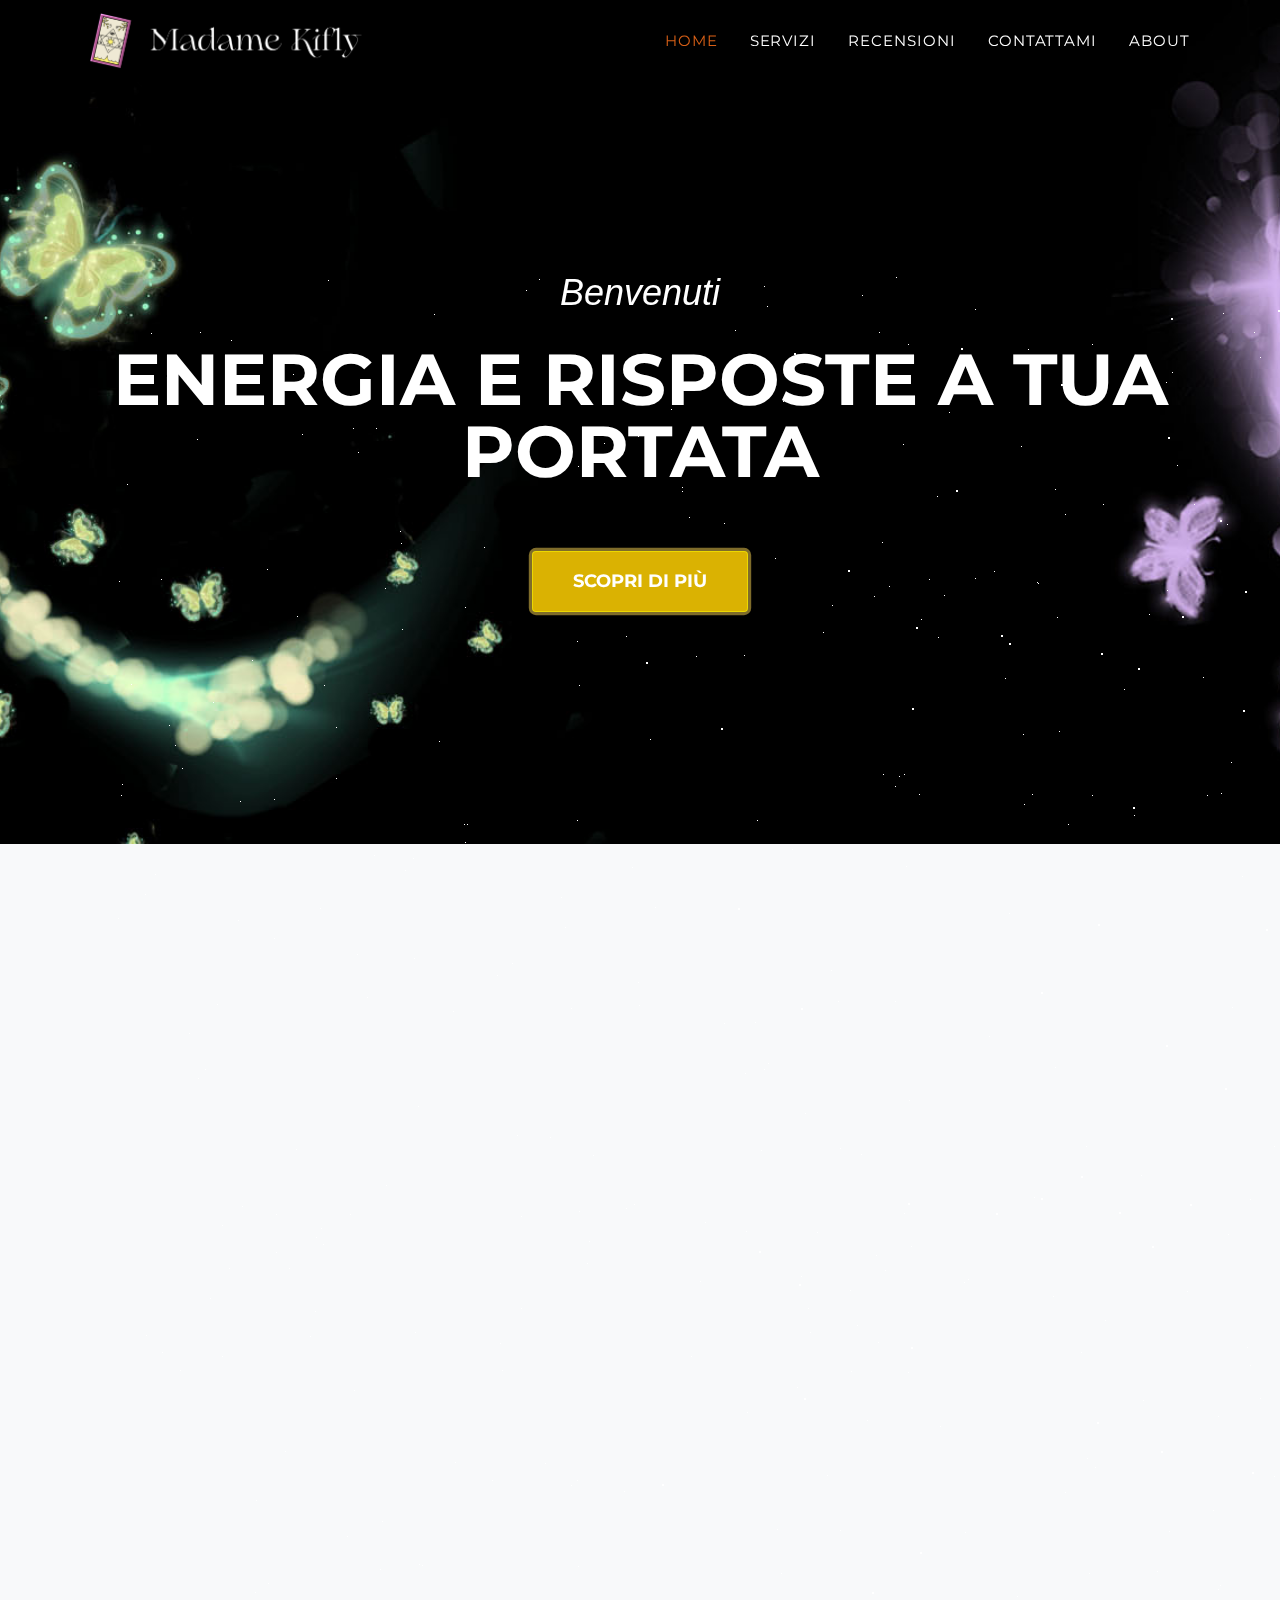
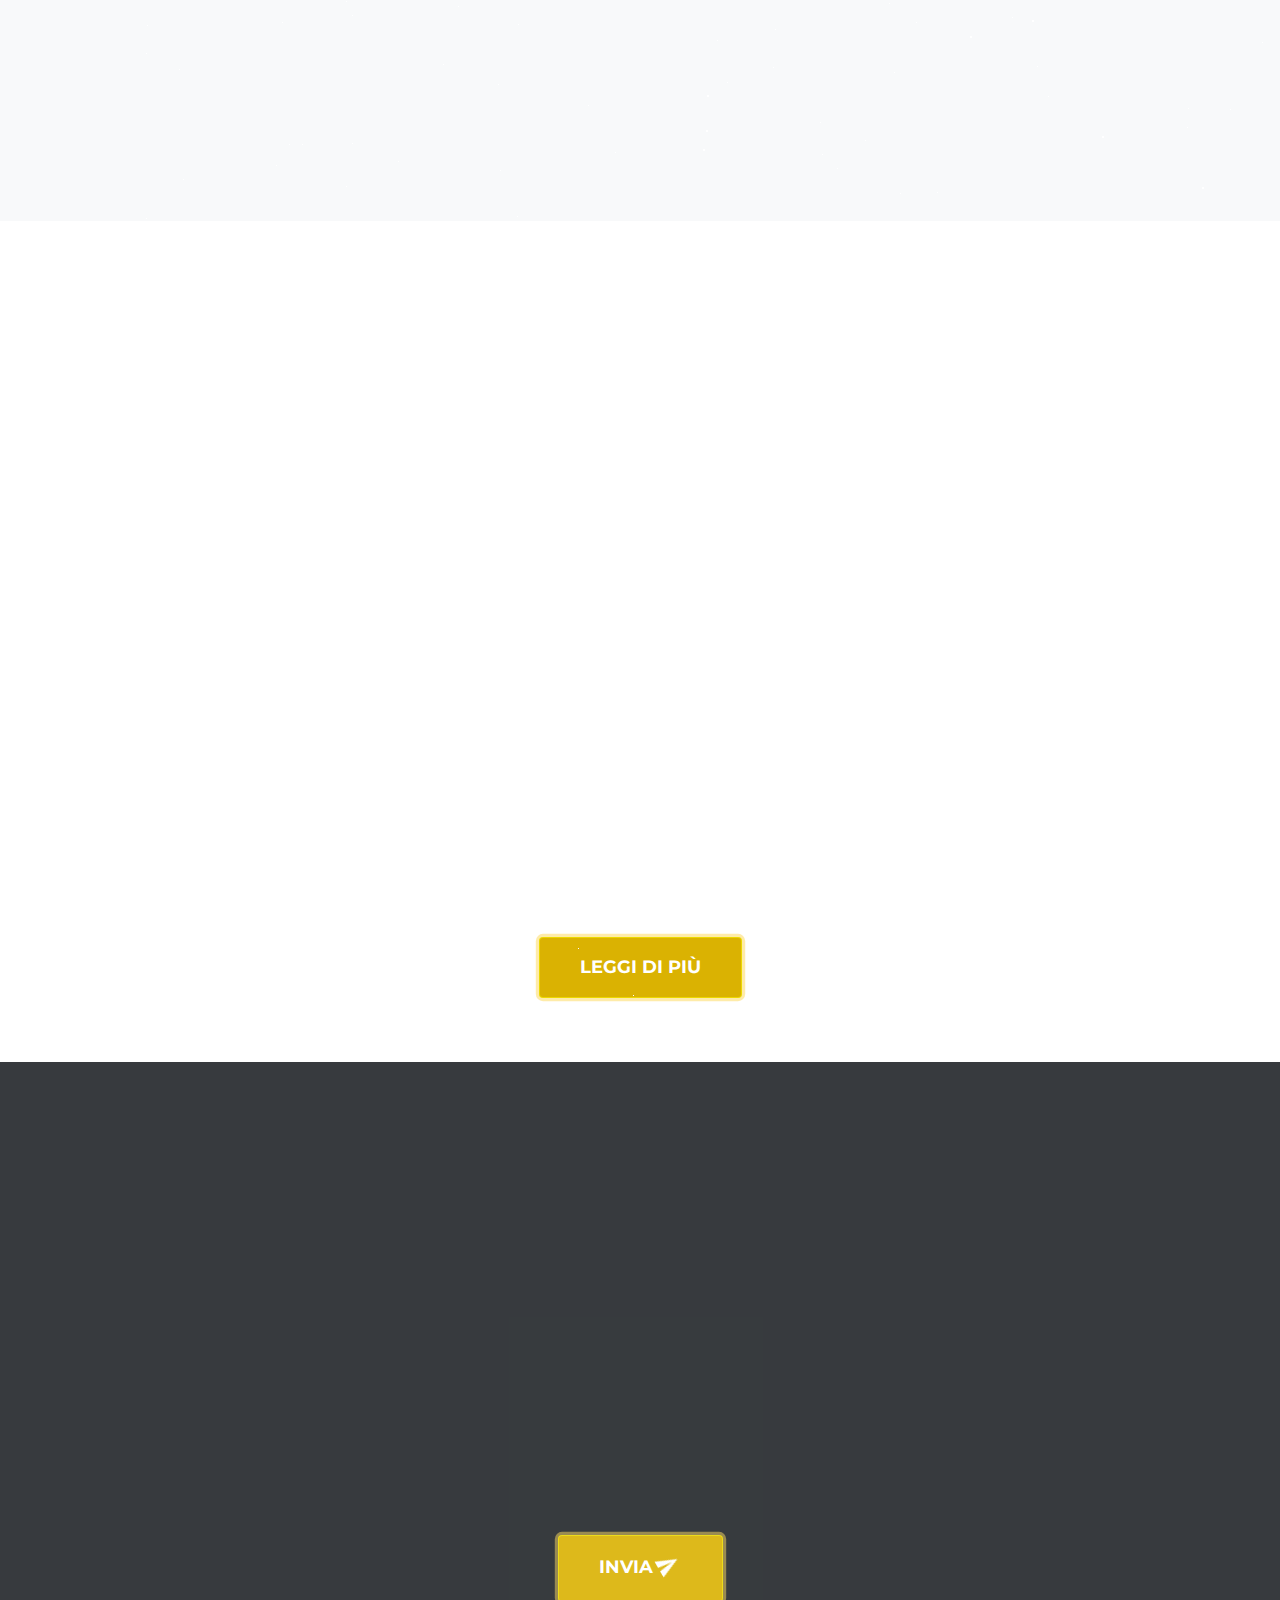
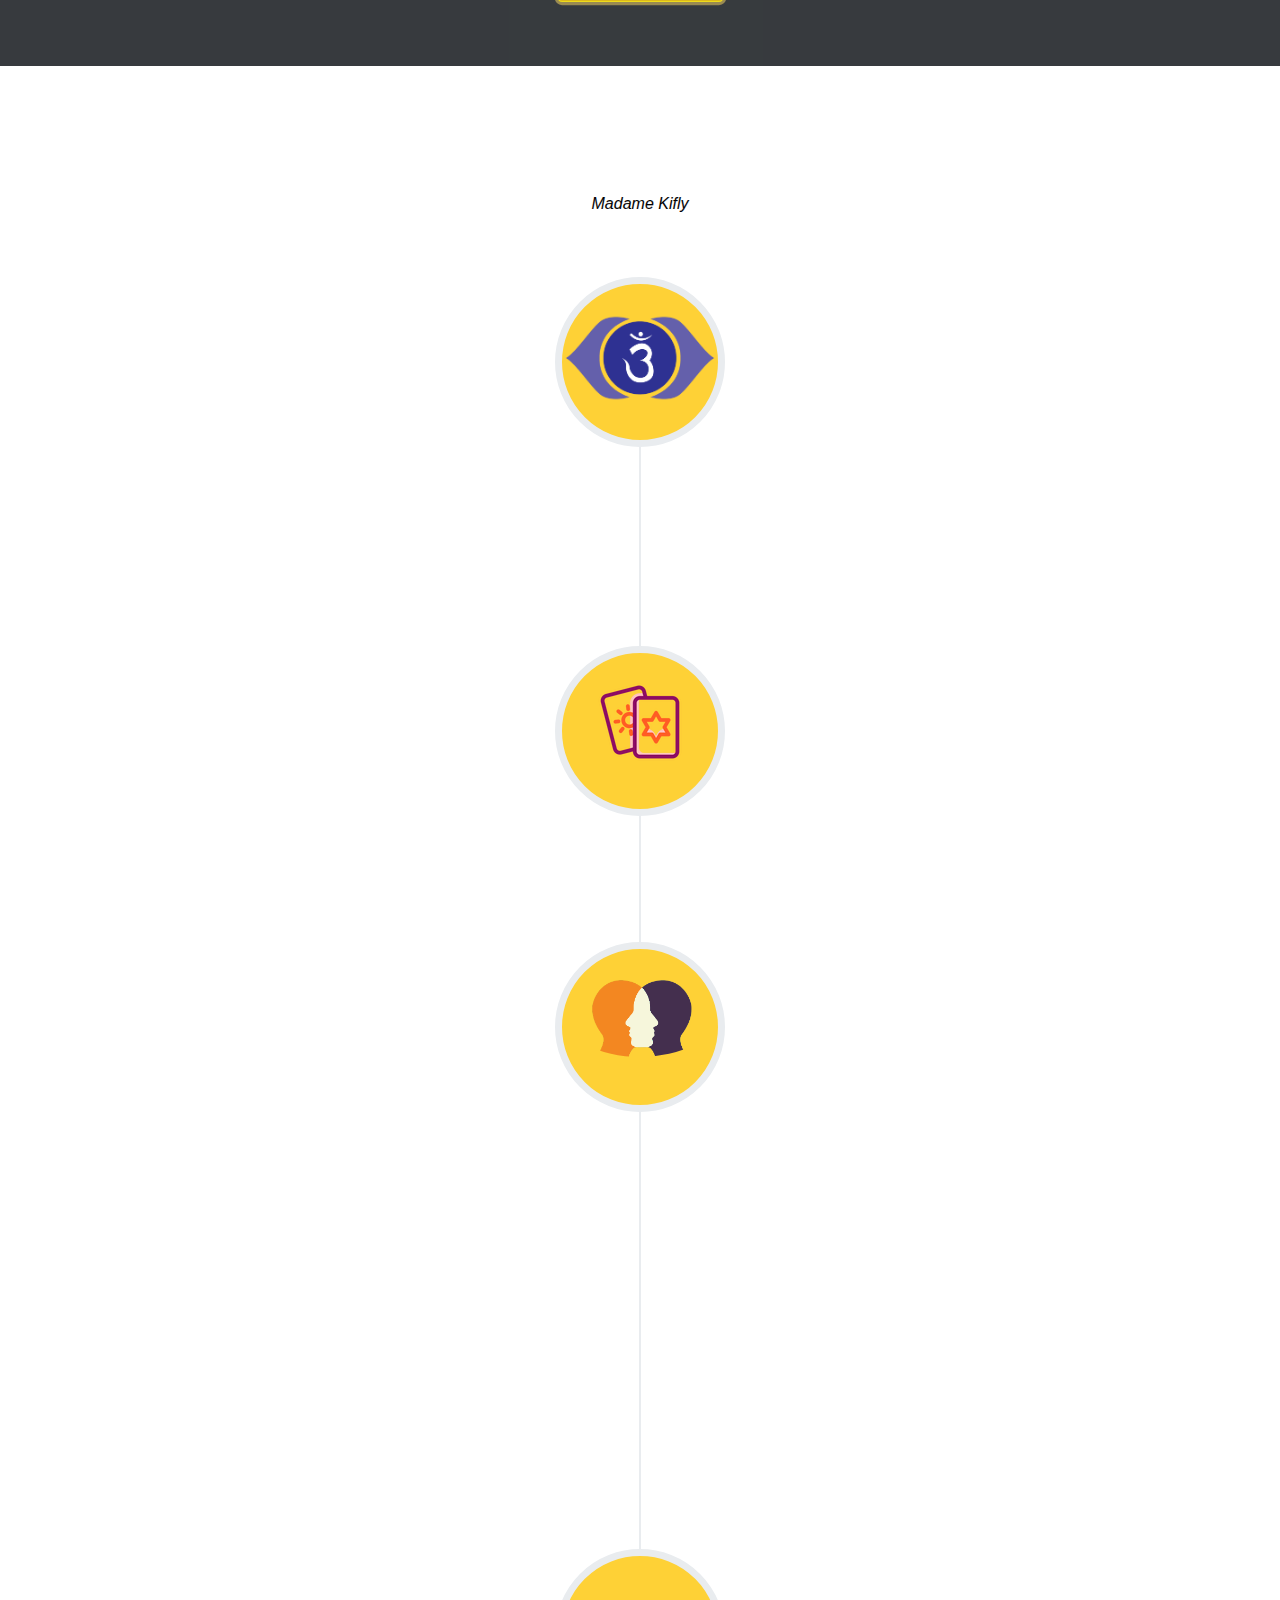
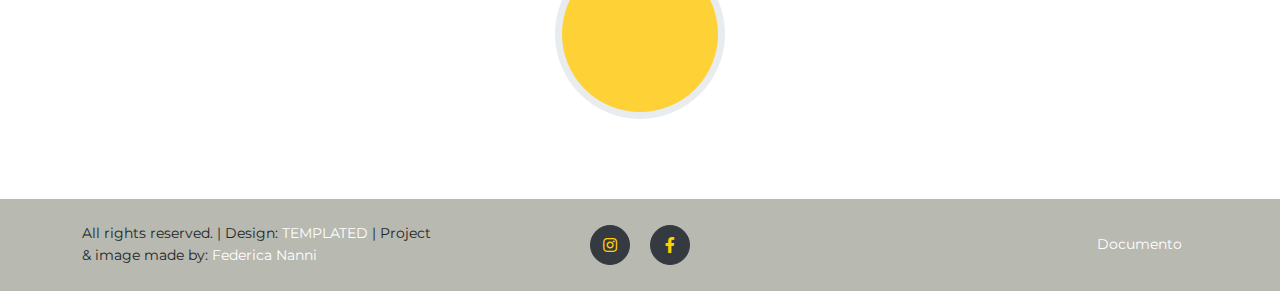
==== index.html @ bca868ab "up" ====
<!DOCTYPE html>
<html lang="it">
    <head>
        <meta charset="utf-8" />
        <meta name="viewport" content="width=device-width, initial-scale=1, shrink-to-fit=no" />
        <meta name="description" content="" />
        <meta name="author" content="" />
        <link rel="stylesheet" href="https://cdnjs.cloudflare.com/ajax/libs/font-awesome/5.15.3/css/all.min.css"/>
        <title>Madame Kifly</title>
        <link rel="icon" type="image/x-icon" href="assets/img/about/35_85268.ico">
        <!-- Font Awesome icons (free version)-->
        <script src="https://use.fontawesome.com/releases/v5.15.1/js/all.js" crossorigin="anonymous"></script>
        <!-- Google fonts-->
        <link href="https://fonts.googleapis.com/css?family=Montserrat:400,700" rel="stylesheet" type="text/css" />
        <link href="https://fonts.googleapis.com/css?family=Droid+Serif:400,700,400italic,700italic" rel="stylesheet" type="text/css" />
        <link href="https://fonts.googleapis.com/css?family=Roboto+Slab:400,100,300,700" rel="stylesheet" type="text/css" />
        <link rel="preconnect" href="https://fonts.gstatic.com">
<link href="https://fonts.googleapis.com/css2?family=Cinzel:wght@500;600&family=El+Messiri:wght@400;700&display=swap" rel="stylesheet">
<link href="https://fonts.googleapis.com/css2?family=Josefin+Sans:ital,wght@1,300&display=swap" rel="stylesheet">
<!-- Core theme CSS (includes Bootstrap)-->
        <link href="css/styles.css" rel="stylesheet" />
        <link href="https://unpkg.com/aos@2.3.1/dist/aos.css" rel="stylesheet">
    <!-- Global site tag (gtag.js) - Google Analytics -->
<script async src="https://www.googletagmanager.com/gtag/js?id=G-VSRS8CHHFF"></script>
    <script>
    window.dataLayer = window.dataLayer || [];
    function gtag(){dataLayer.push(arguments);}
    gtag('js', new Date());

    gtag('config', 'G-VSRS8CHHFF');
    </script>



    </head>
    <body id="page-top">
        <!-- Navigation-->
        <nav class="navbar navbar-expand-lg navbar-dark fixed-top" id="mainNav">
            <div class="container">
                <a class="navbar-brand js-scroll-trigger" href="#page-top"><img src="assets/img/Untitled-6.png" alt="" /></a>
                <button class="navbar-toggler navbar-toggler-right" type="button" data-toggle="collapse" data-target="#navbarResponsive" aria-controls="navbarResponsive" aria-expanded="false" aria-label="Toggle navigation">
                    Menu
                    <i class="fas fa-bars ml-1"></i>
                </button>
                <div class="collapse navbar-collapse" id="navbarResponsive">
                    <ul class="navbar-nav text-uppercase ml-auto">
                        <li class="nav-item"><a class="nav-link js-scroll-trigger" href="#page-top">Home</a></li>
                        <li class="nav-item"><a class="nav-link js-scroll-trigger" href="#Servizi">Servizi</a></li>
                        <li class="nav-item"><a class="nav-link js-scroll-trigger" href="#recensioni">Recensioni </a></li>
                        <li class="nav-item"><a class="nav-link js-scroll-trigger" href="#contact">Contattami </a></li>
                        <li class="nav-item"><a class="nav-link js-scroll-trigger" href="#about"> About </a></li>
                    </ul>
                </div>
            </div>
        </nav>
        <!-- Masthead-->
        <header class="masthead">
            <section class="wrapper">
                <div id="stars"></div>
                <div id="stars2"></div>
                <div id="stars3"></div>
                </div>
            </section>
          <div class="container" data-aos="fade-zoom-in" >
                    <div 
                    
                   class="masthead-subheading">Benvenuti</div>
                    <h1 div class="masthead-heading text-uppercase">Energia e risposte a tua portata</h1>
                    <a class="btn btn-primary btn-xl text-uppercase js-scroll-trigger" href="#Servizi">Scopri di più</a>
            </div>
          
        </header>
       

        <!-- Servizi Grid-->
        <section class="page-section bg-light" id="Servizi">
            <div 
             class="container">
                <div class="text-center">
                    <h2 data-aos="fade-up"
                    data-aos-anchor-placement="bottom-center"  data-aos-once="false" class="section-heading text-uppercase">Servizi</h2>
                    <h3 class="section-subheading text-muted"> </h3>
                </div>
                <div class="row" data-aos="flip-left"
                data-aos-easing="ease-out-cubic" 
             data-aos-once="false">
                    <div class="col-lg-4 col-sm-6 mb-4">
                        <div class="portfolio-item">
                            <a class="portfolio-link" data-toggle="modal" href="#portfolioModal1">
                                <div class="portfolio-hover">
                                    <div class="portfolio-hover-content"><i class="fas fa-plus fa-3x"></i></div>
                                </div>
                                <img class="img-fluid rito" src="assets/img/IMG_9294.jpg" alt="" />
                            </a>
                            <div class="portfolio-caption">
                                <div class="portfolio-caption-heading">Reiki</div>
                                <div class="portfolio-caption-subheading text-muted hey"> Energia Terapeutica</div>
                            </div>
                        </div>
                    </div>
                    <div class="col-lg-4 col-sm-6 mb-4">
                        <div class="portfolio-item">
                            <a class="portfolio-link" data-toggle="modal" href="#portfolioModal2">
                                <div class="portfolio-hover">
                                    <div class="portfolio-hover-content hey"><i class="fas fa-plus fa-3x"></i></div>
                                </div>
                                <img class="img-fluid rito" src="assets/img/IMG_9294.jpg" alt="" />

                            </a>
                            <div class="portfolio-caption">
                                <div class="portfolio-caption-heading">Stimolazione Neurale</div>
                                <div class="portfolio-caption-subheading text-muted hey">Energia Terapeutica </div>
                            </div>
                        </div>
                    </div>
                    <div class="col-lg-4 col-sm-6 mb-4">
                        <div class="portfolio-item">
                            <a class="portfolio-link" data-toggle="modal" href="#portfolioModal3">
                                <div class="portfolio-hover">
                                    <div class="portfolio-hover-content"><i class="fas fa-plus fa-3x"></i></div>
                                </div>
                                <img class="img-fluid rito" src="assets/img/IMG_9356.jpg" alt="Segnature" />
                            </a>
                            <div class="portfolio-caption">
                                <div class="portfolio-caption-heading">Segnature</div>
                                <div class="portfolio-caption-subheading text-muted hey">Rito di guarigione</div>
                            </div>
                        </div>
                    </div>
                    <div class="col-lg-4 col-sm-6 mb-4 mb-lg-0">
                        <div class="portfolio-item">
                            <a class="portfolio-link" data-toggle="modal" href="#portfolioModal4">
                                <div class="portfolio-hover">
                                    <div class="portfolio-hover-content"><i class="fas fa-plus fa-3x"></i></div>
                                </div>
                                <img class="img-fluid rito" src="assets/img/rifare.jpg" alt="" />
                            </a>
                            <div class="portfolio-caption">
                                <div class="portfolio-caption-heading">Lettura sibille</div>
                                <div class="portfolio-caption-subheading text-muted hey">Divinazione </div>
                            </div>
                        </div>
                    </div>
                    <div class="col-lg-4 col-sm-6 mb-4 mb-sm-0">
                        <div class="portfolio-item">
                            <a class="portfolio-link" data-toggle="modal" href="#portfolioModal5">
                                <div class="portfolio-hover">
                                    <div class="portfolio-hover-content"><i class="fas fa-plus fa-3x"></i></div>
                                </div>
                                <img class="img-fluid rito" src="assets/img/darifare.jpg" alt="" />
                            </a>
                            <div class="portfolio-caption">
                                <div class="portfolio-caption-heading">Lettura tarocchi</div>
                                <div class="portfolio-caption-subheading text-muted hey"> Divinazione </div>
                            </div>
                        </div>
                    </div>
                    <div class="col-lg-4 col-sm-6">
                        <div class="portfolio-item">
                            <a class="portfolio-link" data-toggle="modal" href="#portfolioModal6">
                                <div class="portfolio-hover">
                                    <div class="portfolio-hover-content"><i class="fas fa-plus fa-3x"></i></div>
                                </div>
                                <img class="img-fluid rito" src="assets/img/photo5764969249931114057.jpg" alt="" />
                            </a>
                            <div class="portfolio-caption">
                                <div class="portfolio-caption-heading">Ching</div>
                                <div class="portfolio-caption-subheading text-muted hey"> Consigli divinatori </div>
                            </div>
                        </div>
                    </div>
                </div>
            </div>
        </section>

        <!-- Recensioni-->
        

        <section class="page-section forsize" id="recensioni">
            <div class="container fonti">
                <div class="text-center">
                    <h2 data-aos="fade-up"
                    data-aos-anchor-placement="bottom-center"  data-aos-once="false"  class="section-heading text-uppercase"> Recensioni</h2>
                    <h3 class="section-subheading text-muted"></h3>
                </div>
              
                <div data-aos="zoom-in-up" data-aos-once="false" class="wrapper">
                    <div class="box box2">
                        <i class="fas fa-quote-left quote"></i>
                        <p> Ringrazio m. Kifly per le sue previsioni molto precise e azzeccate. E' molto sintetica nelle sue previsioni, ma ci becca proprio, anche a distanza di tempo! Mi ha aiutato molto</p> <p> Quando devo prendere decisioni importanti la tengo sempre in considerazione. </p> 
  
                        </p>
                        <div class="content">
                          <div class="info">
                            <div class="name">Marina Gulfini</div>
                            <div class="job"></div>
                            <div class="stars">
                              <i class="fas fa-star"></i>
                              <i class="fas fa-star"></i>
                              <i class="fas fa-star"></i>
                              <i class="fas fa-star"></i>
                              <i class="fas fa-star"></i>
                            </div>
                          </div>
                          <div class="image">
                            <img src="assets/img/woen-2_icon-icons.com_55032.png" alt=""> 
                          </div>
                        </div>
                      </div>
                    <div class="box">
                      <i class="fas fa-quote-left quote"></i>
                      <p> Ho una bimba di tre anni che ha preso il fuoco di s. antonio, gli antivirali non funzionavano. Dopo notti insonni mi sono rivolta a Madame kifly e con mio stupore al terzo giorno di trattamento il fuoco di s. antonio era scomparso. Ero scettica verso queste tecniche ma mi sono dovuta ricredere grazie
                      </p>
                      <p></p>
                      <p></p>
                      <div class="content">
                        <div class="info">
                          <div class="name">Paola C.</div>
                          <div class="job"></div>
                          <div class="stars">
                            <i class="fas fa-star"></i>
                            <i class="fas fa-star"></i>
                            <i class="fas fa-star"></i>
                            <i class="fas fa-star"></i>
                            <i class="far fa-star"></i>
                          </div>

                        </div>
                        <div class="image">
                           <img src="assets/img/iconfinder-4-avatar-2754580_120522.png" alt=""> 
                        </div>
                      </div>
                    </div>
                   
                    <div class="box">
                      <i class="fas fa-quote-left  quote"></i>
                      <p> Soffro da anni di dolori alla schiena che mi rendono difficile compiere certe attività. Mi sono fatta visitare da diversi medici e ho fatto molti esami ma nessuno è stato in grado di aiutarmi. Per questo motivo ho deciso di chiedere a Madame e devo dire che lei solo attraverso una foto riesce a darmi sollievo al dolore. Quando mi tratta ho come la sensazione che qualcuno mi stia mettendo dei sostegni sulla schiena</p><p>E' veramente incredibile</p>
                      <div class="content">
                        <div class="info">
                          <div class="name">Carmela Bittelli</div>
                          <div class="stars">
                            <i class="fas fa-star"></i>
                            <i class="fas fa-star"></i>
                            <i class="fas fa-star"></i>
                            <i class="fas fa-star"></i>
                            <i class="fas fa-star"></i>
                        </div>
                        </div>
                        <div class="image">
                          <img src="assets/img/iconfinder-11-avatar-2754576_120520.png" alt=""> 
                        </div>
                    </div>

                    </div>
                  </div>
                  <p></p>
                  <p></p>
                  <p></p>
                  <p></p>
                  <p></p>
                  <p></p>
                  <p></p>
                  <p></p>
                  <p></p>
                  <p></p>
                  <p></p>
                  <p></p>
                  <p></p>
                  <p></p>
                  <p></p>
                  <div class="righe"> <a class="btn btn-primary btn-xl text-uppercase js-scroll-trigger " href="https://www.facebook.com/madamekifly/reviews">Leggi di più</a></div>
                  </div>

                 
        </section>


        
        <!-- Contact-->
        <section class="page-section fare" id="contact" >
            <div class="container">
                <div class="text-center">
                    <h2 data-aos="fade-up"
                    data-aos-anchor-placement="bottom-center" data-aos-duration="200" data-aos-once="false"  class="section-heading text-uppercase">Contattami</h2>
                    <h3 class="section-subheading text-muted"></h3>
                </div>
                <form id="contactForm" name="sentMessage"> 
                    <div class="row align-items-stretch mb-5">
                        <div class="col-md-6">
                            <div class="form-group" data-aos="fade-right"  data-aos-once="false">
                                <select required name="Servizi" id="service" class="form-control  servizis mb-md-0">
                                    <option value="" selected disabled hidden> Scegli un Servizio* </option>
                                    <option value="Reiki">Reiki </option>
                                    <option value="Stimolazione Neurale">Stimolazione Neurale </option>
                                    <option value="Lettura"> Segnature</option>
                                    <option value="Lettura ">Lettura Sibille</option>
                                    <option value="Lettura"> Lettura Tarocchi</option>
                                    <option value="Lettura"> Ching</option>
                                    <option value="Info"> Informazioni </option> 
                                </select>
                            </div>
                            <div class="form-group" data-aos="fade-right"  data-aos-once="false">
                                <input class="form-control" id="email" type="email" placeholder="La tua Email*" required="required" data-validation-required-message="Please enter your email address." />
                                
                            </div>
                            <div class="form-group mb-md-0" data-aos="fade-right"  data-aos-once="false"  >
                                <input class="form-control" id="name" type="text" placeholder="Il tuo Nome*" required="required" data-validation-required-message="Please enter your phone number." />
                            </div>
                        </div>
                        <div class="col-md-6">
                            <div class="form-group form-group-textarea mb-md-0" data-aos="fade-left"  data-aos-once="false" ">
                                <textarea class="form-control" id="message" placeholder="Il tuo Messaggio*" required="required" data-validation-required-message="Please enter a message."></textarea>
                                
                            </div>
                        </div>
                    </div>
                    <div class="text-center">
                        <div id="success"></div>
                        <button class="btn btn-primary btn-xl text-uppercase" id="sendMessageButton" type="submit"  link rel="icon" type="image/x-icon"> Invia
                        
                            <img class= "invia" src="assets/img/send.jpg" alt="Invia">


                        </button>
                    </div>
                </form>
            </div>
        </section>

        
        <!-- About-->


        <section class="page-section" id="about">
  
    
            <div class="container">
                <div class="text-center">
                    <h2 data-aos="fade-up"
                    data-aos-anchor-placement="bottom-center" data-aos-duration="200" data-aos-once="false"  class="section-heading text-uppercase">About</h2>
                    <h3 class="section-subheading text-muted hey">Madame Kifly</h3>
                </div>
                <ul class="timeline">
                    
                    <li>
                        <div class="timeline-image"><img class="rounded-circle img-fluid fara" src="assets/img/e1d27e130135698b96127f260aed0082.png" alt="6°chackra" /></div>
                     <div class="timeline-panel">
                            <div class="timeline-heading">
                                <h4 class="subheading"></h4>
                            </div>
                            <div class="timeline-body"><p data-aos="fade-up-right"  data-aos-once="false" 
                                class= "text-muted erco"> Mi sono avvicinata a questo mondo così particolare per puro caso per la verità; ormai già prossima al mezzo secolo non avrei mai pensato di ritrovarmi ad un certo punto a domandarmi: "Chi sei? Qual è il senso della mia vita?" Beh, io di sicuro non lo sapevo. </p> </li>

                    <li class="timeline-inverted">
                        <div class="timeline-image"><img class="rounded-circle img-fluid fara2" src="assets/img/cards_magic_icon_151722.ico" alt="Carte" /></div>
                        <div class="timeline-panel">
                            <div class="timeline-heading">
                                <h4></h4>
                                <h4 class="subheading"></h4>
                            </div>
                            <div class="timeline-body"><p data-aos="fade-up-left" ata-aos-once="false"  class="text-muted erco"> E' cominciata così la mia avventura alla scoperta di me stessa e allo studio delle diverse tecniche energetiche ed esoteriche (conseguimento del terzo livello di reiki e stimolazione neurale). 
                                </p></div>
                        </div>
                    </li>

                    <li>
                        <div class="timeline-image"><img class="rounded-circle img-fluid fara1" src="assets/img/Empatia-la-pratica-nel-quotidiano.png" alt="Empatia" /></div>
                        <div class="timeline-panel">
                            <div class="timeline-heading">
                                <h4></h4>
                                <h4 class="subheading"></h4>
                            </div>
                            <div>  
                            <br class="timeline-body"><p data-aos="fade-up-right"  data-aos-once="false"  class="text-muted erco"> Più scoprivo me e quello che mi stava attorno e più mi interessavano le problematiche e le domande che si ponevano gli altri, cercavo di sentire, percepire e ascoltare. </p> <p data-aos="fade-up-right"  data-aos-once="false"  class="text-muted">Questo mi ha portato a riscoprire una forte predisposizione all'ascolto degli altri.  Per la verità mi piacerebbe anche a volte essere ascoltava, ma aimè devo essere noiosa perchè non ho mai trovato un grande pubblico. </p>
                        </div>
                    </li>

                    
                    <li class="timeline-inverted">
                        <div class="timeline-image">
                            <h4 data-aos="fade-up-left" ata-aos-once="false">
                                Così 
                                <br/>
                                eccomi qua
                                <br />
                                al vostro
                                <br />
                               ascolto!
                            </h4>
                        </div>
                    </li>
                </ul>
            </div>
        </section>


        <!-- Footer-->
        <footer class="footer py-4">
            <div class="container">
                <div class="row align-items-center">
                    <div class="col-lg-4 text-lg-left"> 
                        All rights reserved. | Design: 
                        <a  href=" http://templated.co/"> TEMPLATED </a>
                        |  Project & image made by: 
                        <a  href="https://www.instagram.com/federjcananni"> Federica Nanni </a>



                    </div>
                    <div class="col-lg-4 my-3 my-lg-0">
                        <a class="btn btn-dark btn-social mx-2" href="https://www.instagram.com/madamekifly"><i class="fab fa-instagram"></i></a>
                        <a class="btn btn-dark btn-social mx-2" href="https://www.facebook.com/madamekifly"><i class="fab fa-facebook-f"></i></a>
                    </div>
                    <div class="col-lg-4 text-lg-right">
                        <a href="#!"></a>
                        <a class="mr-3" href="indem.html">Documento</a>
                    </div>
                </div>
            </div>
        </footer>


        <!-- Portfolio Modals-->
        <!-- Modal 1-->
        <div class="portfolio-modal modal fade" id="portfolioModal1" tabindex="-1" role="dialog" aria-hidden="true">
            <div class="modal-dialog">
                <div class="modal-content">
                    <div class="close-modal" data-dismiss="modal"><img src="assets/img/close-icon.svg" alt="Close modal" /></div>
                    <div class="container">
                        <div id="BARRA">

                        <div class="row justify-content-center">
                            <div class="col-lg-8">
                                <div class="modal-body">
                                    <!-- Project Details Go Here-->
                                    <h2 class="text-uppercase"> Reiki </h2>
                                    <p></p>
                                    <p class="item-intro text-muted ciao"> Che cos'è? </p>
                                
                                    <class class="sapone">
                                            <class class="list-inline">
                                                <li> <b> Costo</b>: Offerta libera</li>
                                                <li> <b> Durata</b>: 5-10 minuti veloce / 30-60 minuti completo </li>
                                                <li><b>Modalità</b>: Presenza o a Distanza</li>
                                            </class>
                                            </br>
                                            <p>Il reiki è una tecnica giapponese che permette in modo semplice e naturale di riportare in equilibrio l'energia vitale dell'individuo con l'energia dell'Universo. Il Reiki è un metodo di guaridigione e di benessere che agisce sul piano fisico,mentale emozionale e spirituale. Agisce sui blocchi energetici che determinano l'insorgere di un disagio psicologico o emozionale, aiuta la guarigione, purifica l'organismo da sostanze tossiche e riequilibra i centri energetici (chakra)</p> 
                                            <p>Il riequilibrio dell'energia può avvenire a distanza o in presenza con l'utilizzo delle mani che vengono appoggiate sui diversi chackra o su parti del corpo. E' adatto per tutti: bambini, ragazzi, donne in gravidanza, anziani, animali, piante </p>
                                            <ul class="list-inline">
                                                <li>Tipi di trattamento</li>
                                                <ul>
                                                <li>Completo: Tutti i 7 chakra</li>
                                                <li>Veloce: localizzato</li>
                                                <li>Pulizia Aura: solo di persona </li>
                                                <li>Protezione</li>
                                                </ul>
                                            </ul>           
                                                <p></p>
                                                <p></p>
                                    </class>                       
                                        <p class="verbo"><b>N.B</b> <u>È una tecnica complementare alla medicina tradizionale, NON la sostituisce</u></p>
                                                </class>
                                                                        </ul>
                                    <button class="btn btn-primary" data-dismiss="modal" type="button">
                                        <i class="fas fa-times mr-1"></i>
                                
                                        Chiudi la sezione                                    </button>
                                </div>
                                </div>
                            </div>
                        </div>
                    </div>
                </div>
            </div>
        </div>
        <!-- Modal 2-->
        <div class="portfolio-modal modal fade" id="portfolioModal2" tabindex="-1" role="dialog" aria-hidden="true">
            <div class="modal-dialog">
                <div class="modal-content">
                    <div class="close-modal" data-dismiss="modal"><img src="assets/img/close-icon.svg" alt="Close modal" /></div>
                    <div class="container">
                        <div id="BARRA">
   
                        <div class="row justify-content-center">
                            <div class="col-lg-8">
                                <div class="modal-body">
                                    <!-- Project Details Go Here-->
                                    <h2 class="text-uppercase wao"> Stimolazione Neurale </h2>
                                    <p></p>
                                    <p class="item-intro text-muted ciao"> Che cos'è? </p>
                                    <class class="sapone">
  
                                            <ul class="list-inline">
                                                <li> <b>Costo</b>: Offerta libera </li>
                                                <li><b>Tempo</b>: 5 minuti veloce / 10 minuti equilibrio del sistema</li>
                                                <li><b>Modalità</b>: Presenza o a Distanza</li>
                                            </ul>
                                            <p>Tecnica energetica similare al Reiki che agisce stimolando in presenza o a distanza alcuni centri vitali che sono posizionati sulla testa e lungo la spina dorsale. Ciascuno di questi punti è collegato a specifici organi e sistemi del nostro corpo attraverso il sistema nervoso (Chakra). E' veloce, naturale ed universalmente applicabile e agisce sui 3 pilastri fondamentali del corpo: Sistema immunitario, nervoso e sanguigno.
                                                
                                                Utilizza il campo elettromagnetico del corpo per accelerare l’attività dei neuroni e rigenera le cellule, promuovendo un equilibrio duraturo nella salute fisica, mentale ed emotiva. </p>
                                            <ul class="list-inline">
                                            <li> La stimolazione neurale permette di:
                                            </li>
                                            <ul> 
                                                <li>Equilibrare il sistema nervoso</li>
                                                <li> Controllare il dolore in generale</li>
                                                <li>  Recuperare la qualità del sonno</li>
                                                <li>  Rafforzare il sistema immunitario</li>
                                                <li>   Regolare i valori del sangue </li>
                                                <li> Controllare i livelli di stress, depressione e ansia </li>

                                            </ul>
                                          
                                            </ul>      
                                            
                                            <ul class="list-inline">
                                                <li>Tipi di trattamento</li>
                                                <ul>
                                                <li>Equilibrio del sistema nervoso: diviso in due parti, una volta a settimana</li>
                                                <li> Trattamento veloce: 2 punti chakra, una volta al giorno </li>
                                                 <li>Protezione</li>
                                                 <li>Depurazione del sangue</li>
                                            
                                                </ul>
                                            </ul>       
                                                <p class="verbo"><b>N.B</b> <u>È una tecnica complementare alla medicina tradizionale, NON la sostituisce</u></p>
                                        </class>
                                    <button class="btn btn-primary" data-dismiss="modal" type="button">
                                        <i class="fas fa-times mr-1"></i>
                                        Chiudi la sezione
                                    </button>
                                </div>
                            </div>
                     </div>
                        </div>
                    </div>
                </div>
            </div>
        </div>
        <!-- Modal 3-->
        <div class="portfolio-modal modal fade" id="portfolioModal3" tabindex="-1" role="dialog" aria-hidden="true">
            <div class="modal-dialog">
                <div class="modal-content">
                    <div class="close-modal" data-dismiss="modal"><img src="assets/img/close-icon.svg" alt="Close modal" /></div>
                    <div class="container">
                        <div id="BARRA">

                        <div class="row justify-content-center">
                            <div class="col-lg-8">
                                <div class="modal-body">
                                    <!-- Project Details Go Here-->
                                    <h2 class="text-uppercase">Segnature</h2>
                                    <p></p>
                                    <p class="item-intro text-muted ciao"> Che cosa sono?</p>
                        <class class="sapone">
                                    <ul class="list-inline">
                                        <li> <b> Costo</b>: Offerta libera</li>
                                        <li> <b> Durata</b>: 3 giorni</li>
                                        <li><b>Modalità</b>: Presenza o a Distanza (foto necessaria)</li>

                                        
                                    </ul>
                                    <p> Le segnature sono un’arte di guarigione che prevede la recitazione di alcune formule e preghiere specifiche accompagnate da una gestualità simbolica e di solito dalla ripetizione del segno della croce (da qui il nome di segnature). </p>                  

                                        <ul class="list-inline">
                                            <li>Tipi di segnature</li>
                                            <ul>
                                            <li>Malocchio</li>
                                            <li> Fuoco di Sant'Antonio </li>
                                             <li> Dolori di svariata natura </li>
                                             <li>Verruche</li>
                                             <li>Bruciature</li>
                                        
                                            </ul>
                                        </ul>    
                                        <p class="verbo"><b>N.B</b> <u>È una tecnica complementare alla medicina tradizionale, NON la sostituisce</u></p>
                        </class>            
                                    <button class="btn btn-primary" data-dismiss="modal" type="button">
                                        <i class="fas fa-times mr-1"></i>
                                        Chiudi sezione
                                    </button>
                                </div>
                            </div>
                     </div>
                        </div>
                    </div>
                </div>
            </div>
        </div>
        <!-- Modal 4-->
        <div class="portfolio-modal modal fade" id="portfolioModal4" tabindex="-1" role="dialog" aria-hidden="true">
            <div class="modal-dialog">
                <div class="modal-content">
                    <div class="close-modal" data-dismiss="modal"><img src="assets/img/close-icon.svg" alt="Close modal" /></div>
                    <div class="container">
                    <div id="BARRA">

                        <div class="row justify-content-center">
                            <div class="col-lg-8">
                                <div class="modal-body">
                                    <!-- Project Details Go Here-->
                                    <h2 class="text-uppercase">Lettura Sibille</h2>
                                    <p></p>
                                    <p class="item-intro text-muted ciao">Che cosa sono?</p>
                                    <img class="img-fluid d-block mx-auto" src="" alt="" />
                                    <class class="sapone">
   
                                                <ul class="list-inline">
                                                <li> <b> Costo</b>: Offerta libera</li>
                                                <li>Category: Branding</li>
                                            </ul>
                                            <p>Le Sibille, chiamate anche sibille chiacchierine o carte della conversazione, sono delle carte da divinazione che si distinguono dalle altre carte perché hanno una grafica intuitiva, colorata e ricca di significati. Aiutano a sciogliere qualsiasi incertezza, riuscendo ad analizzare in modo dettagliato diverse situazioni.
                                            </p> <p>Situazioni possibili: economiche, amicizia, amore, lavoro, tradimenti, sentimenti, ecc. . . </p> 
                                                
                                            
                                            <button class="btn btn-primary" data-dismiss="modal" type="button">
                                                <i class="fas fa-times mr-1"></i>
                                                Chiudi sezione
                                            </button>
                                    </class>
                                </div>
                            </div>
                    </div>
                        </div>
                    </div>
                </div>
            </div>
        </div>
        <!-- Modal 5-->
        <div class="portfolio-modal modal fade" id="portfolioModal5" tabindex="-1" role="dialog" aria-hidden="true">
            <div class="modal-dialog">
                <div class="modal-content">
                    <div class="close-modal" data-dismiss="modal"><img src="assets/img/close-icon.svg" alt="Close modal" /></div>
                    <div class="container">
                     <div id="BARRA">
   
                        <div class="row justify-content-center">
                            <div class="col-lg-8">
                                <div class="modal-body">
                                    
                                    <!-- Project Details Go Here-->
                                    <h2 class="text-uppercase">Lettura Tarocchi</h2>
                                    <p></p>
                                    <p class="item-intro text-muted ciao"> Che cosa sono? </p>
                                    <img class="img-fluid d-block mx-auto" src="" alt="" />
                                        <class class="sapone">
                
                                                            <ul class="list-inline">
                                                            <li> <b>Costo</b>: Offerta libera</li>
                                                            <li>Client: Southwest</li>
                                                            <li>Category: Website Design</li>
                                                        </ul>

                                                            
                                                    
                                                        
                                                            La lettura dei tarocchi, chiamata anche “cartomanzia” e “tarologia” è una pratica che diventa strumento di conoscenza. Ci aiutano ad avere un quadro del presente che stiamo vivendo, a comprendere il ruolo che si può avere in una certa situazione, certi lati della nostra personalità e dei nostri comportamenti in modo da riuscire ad affrontare al meglio la vita e ogni prova che ci troviamo davanti. 
                                                            Ci permettono di comprendere meglio sè stessi, di aiutarci a capire se siamo sulla strada giusta o meno e cosa modificare per poter evolvere la nostra situazione.  </p>


                                                        
                                                        <button class="btn btn-primary" data-dismiss="modal" type="button">
                                                            <i class="fas fa-times mr-1"></i>
                                                            Chiudi sezione
                                                        </button>
                                        </class>                    
                                </div>>
                            </div>
                        </div>
                    </div>
                    </div>
                </div>
            </div>
        </div>

        <!-- Modal 6--> 
        <div class="portfolio-modal modal fade" id="portfolioModal6" tabindex="-1" role="dialog" aria-hidden="true">
            <div class="modal-dialog">
                <div class="modal-content">
                    <div class="close-modal" data-dismiss="modal"><img src="assets/img/close-icon.svg" alt="Close modal" /></div>
                    <div class="container">
                    <div id="BARRA">

                        <div class="row justify-content-center">
                            <div class="col-lg-8">
                                <div class="modal-body">
                                            <!-- Project Details Go Here-->
                                        
                                            <h2 class="text-uppercase">Ching</h2>
                                            <p></p>
                                            <p class="item-intro text-muted ciao">Che cosa sono?</p>

                                        <class class="sapone"> 
                                            <ul class="list-inline">
                                                <li>Costo: January 2020</li>
                                                <li>Client: Window</li>
                                                <li>Category: Photography</li>
                                            </ul>
                                            <br>I ching sono l’oracolo più antico proveniente dalla civiltà cinese a cui è possibile rivolgere delle domande per ricevere delle indicazioni riguardo i comportamenti da tenere in tutte le situazione della vita: amore, lavoro e così via. La specialità sta nel suo linguaggio simbolico e nel fatto che non predice il futuro come pretendono di fare i tarocchi, la cartomanzia perché alla base dell’ I Ching vi è il mutamento. </br>Offrono uno strumento per comprendere al meglio cosa potrebbe capitare se la situazione continuasse ad essere sempre la stessa o cosa potrebbe accadere se la situazione si muovesse. </p>
                                            
                                           
                                        </class>
                                            <button class="btn btn-primary for" data-dismiss="modal" type="button">
                                                <i class="fas fa-times mr-1"></i>
                                                Chiudi sezione
                                            </button>
                                </div> 
                            
                            </div>
                            </div>
                        </div>
                    </div>   
                    </div>
                </div>
            </div>
        </div>
        <!-- Bootstrap core JS-->
        <script src="https://cdnjs.cloudflare.com/ajax/libs/jquery/3.5.1/jquery.min.js"></script>
        <script src="https://cdn.jsdelivr.net/npm/bootstrap@4.5.3/dist/js/bootstrap.bundle.min.js"></script>
        <!-- Third party plugin JS-->
        <script src="https://cdnjs.cloudflare.com/ajax/libs/jquery-easing/1.4.1/jquery.easing.min.js"></script>

        <!-- Contact form JS-->
        
        
        <!-- Core theme JS-->
        <script src="https://unpkg.com/aos@2.3.1/dist/aos.js"></script>
        <script>
            AOS.init( {
               once:false});
          </script>
                  <script src="js/scripts.js"></script>

                
    </body>
</html>
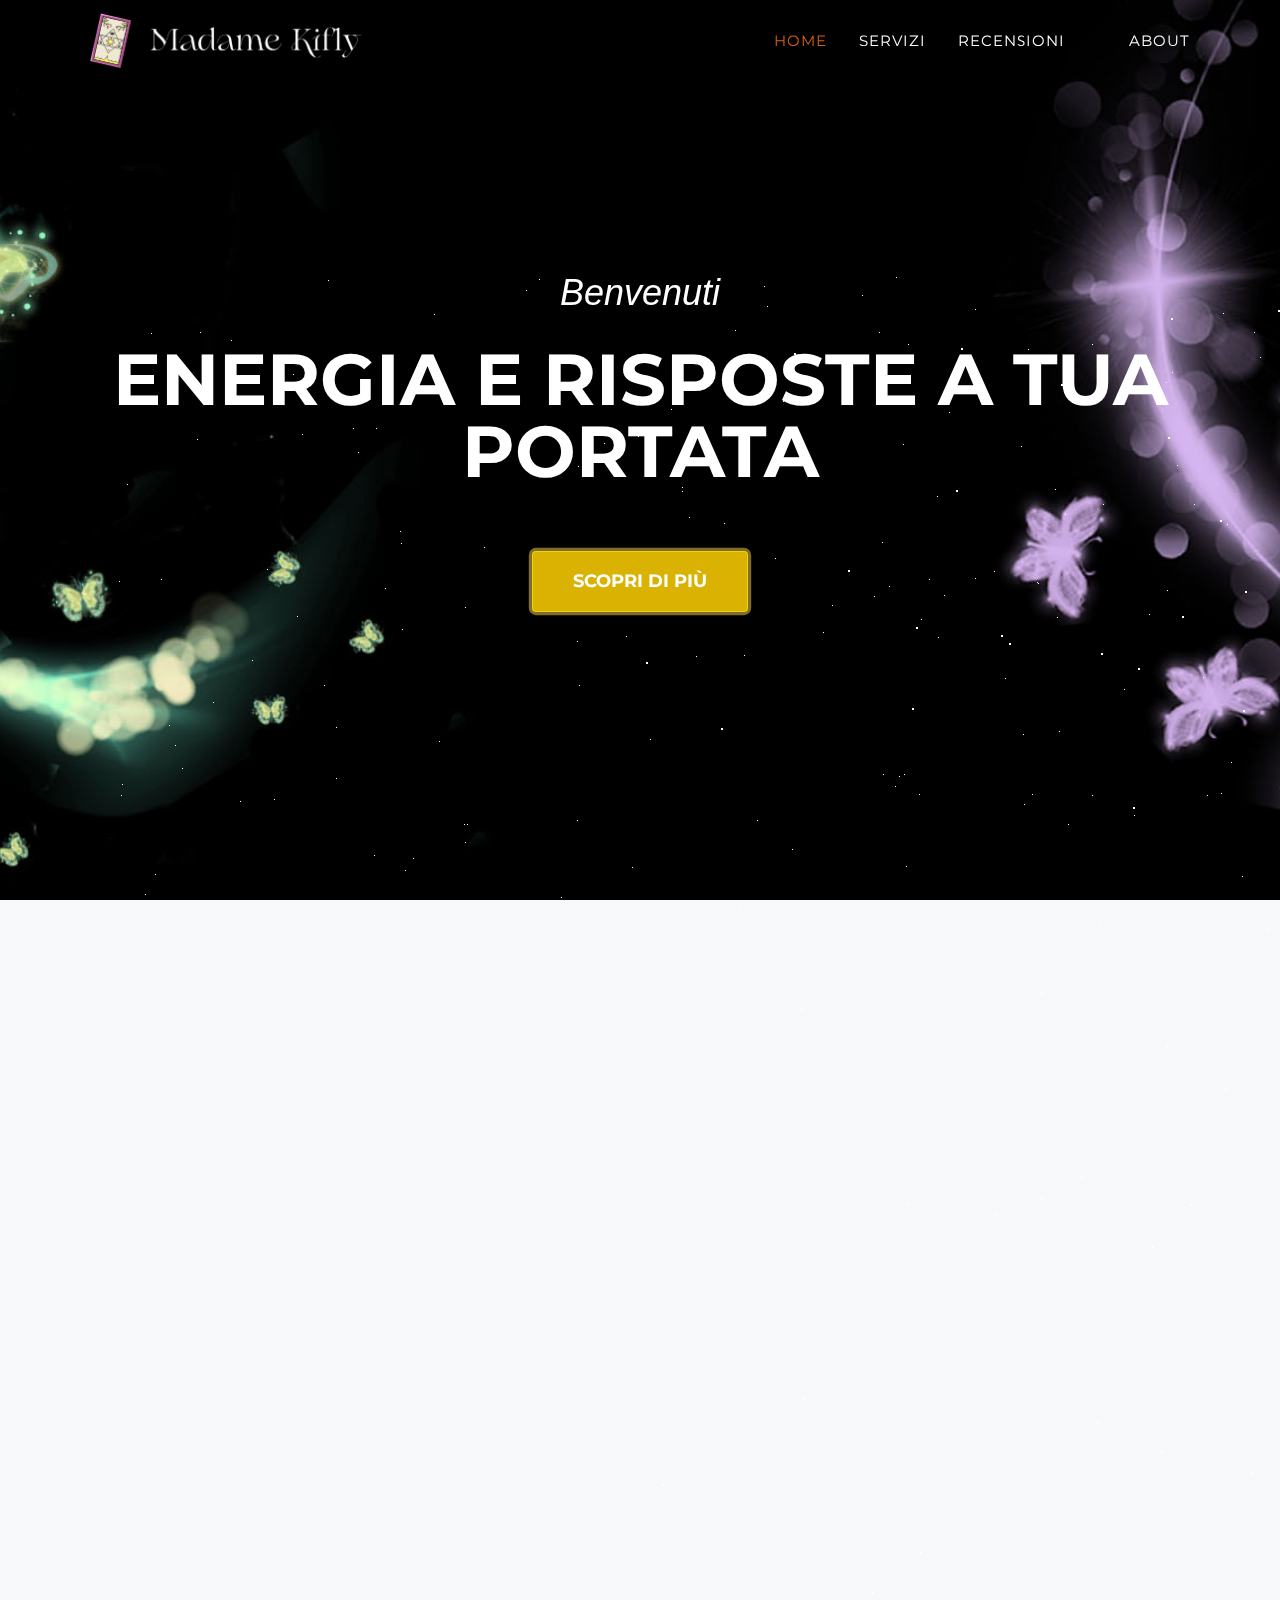
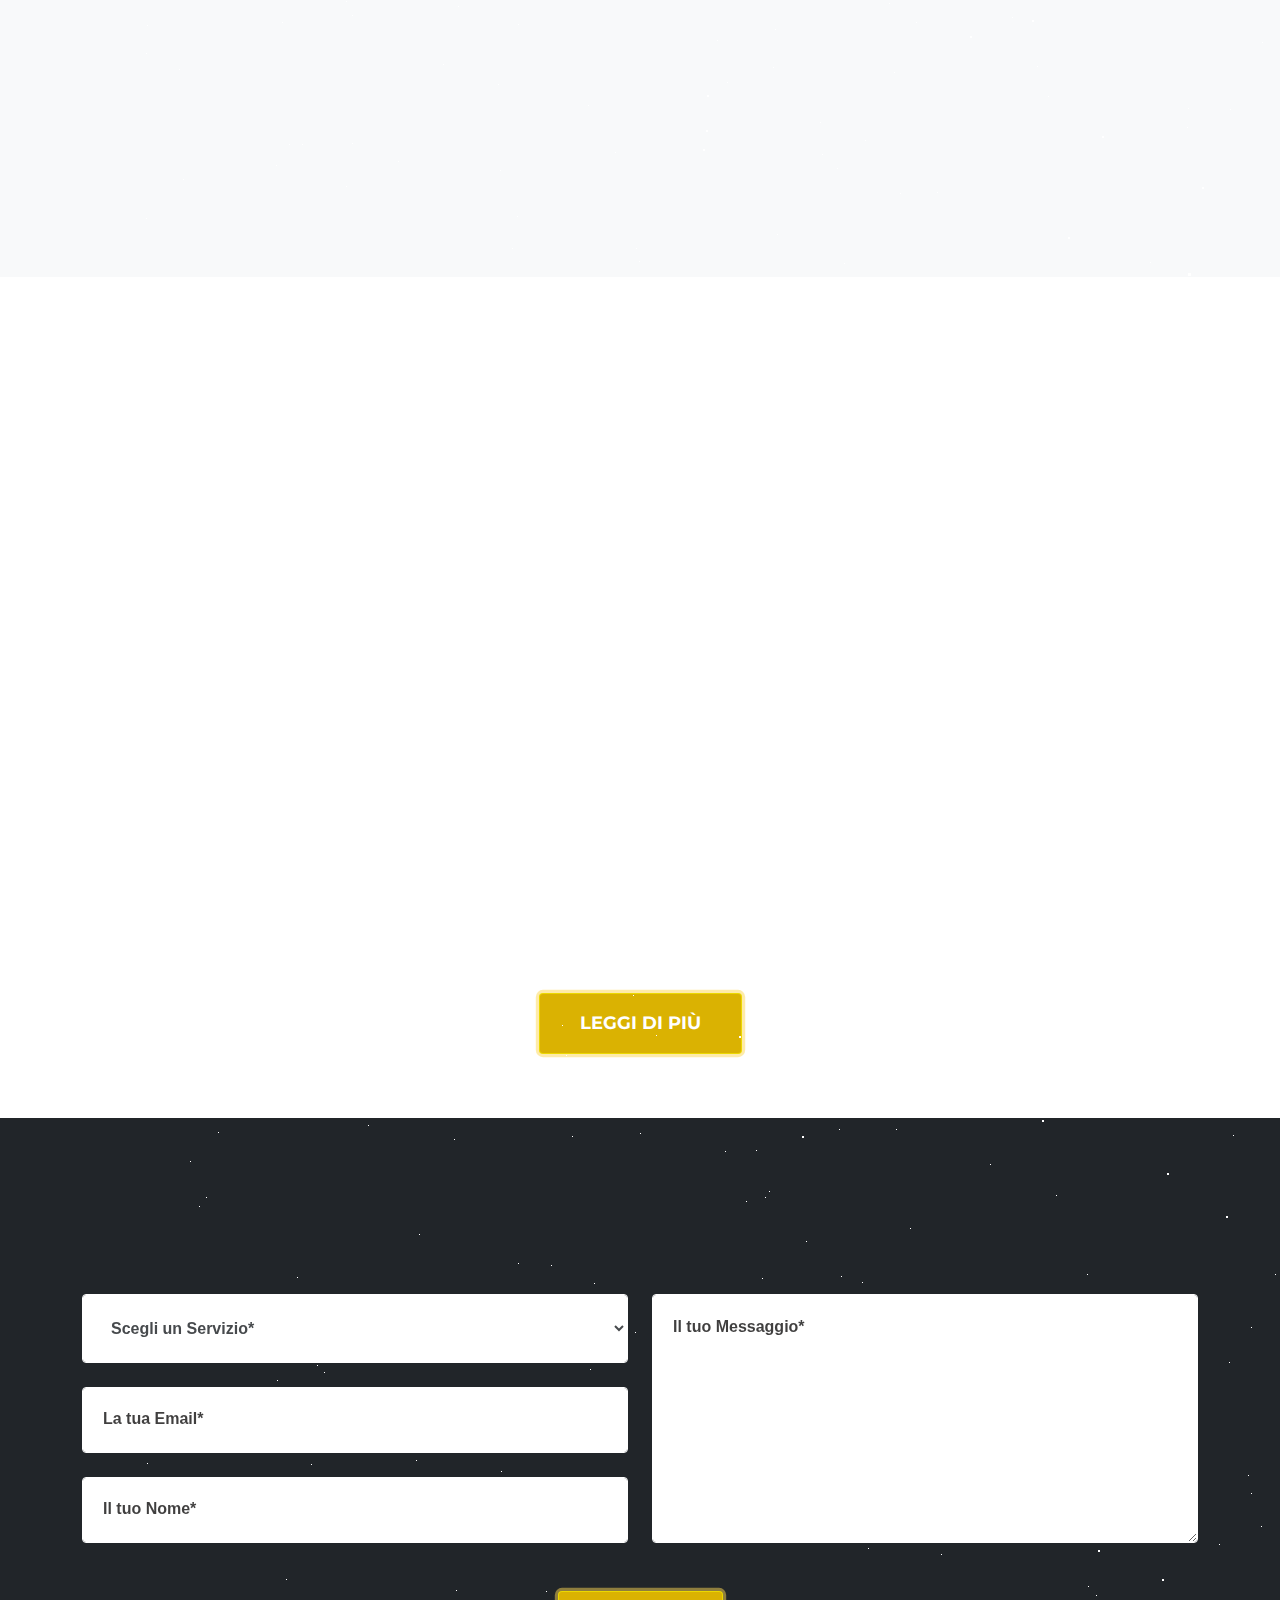
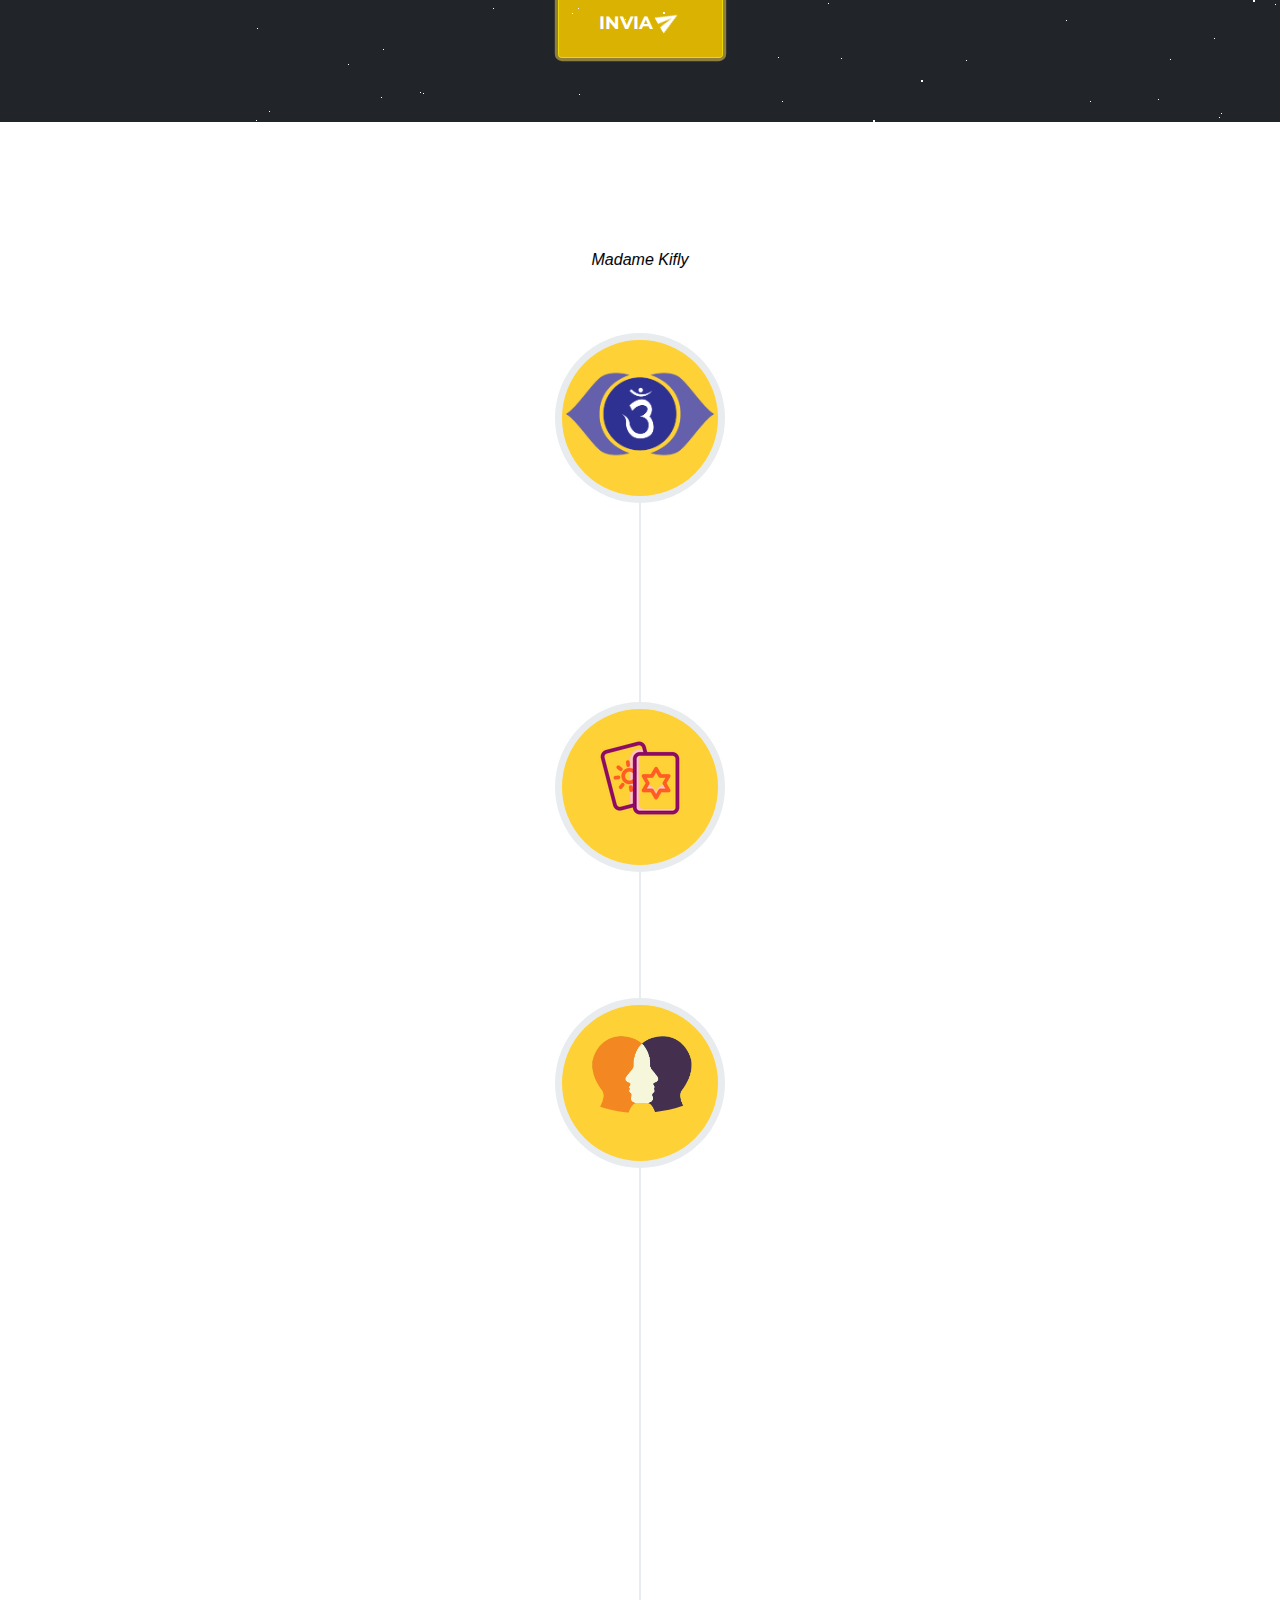
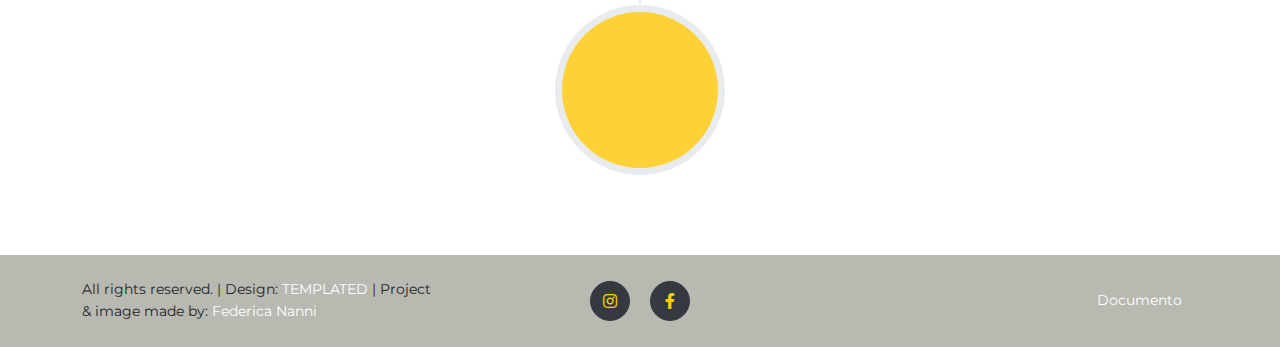
==== commit 2a6f37cd: "uppp" ====
--- a/index.html
+++ b/index.html
@@ -21,14 +21,7 @@
         <link href="css/styles.css" rel="stylesheet" />
         <link href="https://unpkg.com/aos@2.3.1/dist/aos.css" rel="stylesheet">
     <!-- Global site tag (gtag.js) - Google Analytics -->
-<script async src="https://www.googletagmanager.com/gtag/js?id=G-VSRS8CHHFF"></script>
-    <script>
-    window.dataLayer = window.dataLayer || [];
-    function gtag(){dataLayer.push(arguments);}
-    gtag('js', new Date());
-
-    gtag('config', 'G-VSRS8CHHFF');
-    </script>
+
 
 
 
@@ -47,7 +40,14 @@
                         <li class="nav-item"><a class="nav-link js-scroll-trigger" href="#page-top">Home</a></li>
                         <li class="nav-item"><a class="nav-link js-scroll-trigger" href="#Servizi">Servizi</a></li>
                         <li class="nav-item"><a class="nav-link js-scroll-trigger" href="#recensioni">Recensioni </a></li>
-                        <li class="nav-item"><a class="nav-link js-scroll-trigger" href="#contact">Contattami </a></li>
+                        <li class="nav-item"><a class="nav-link js-scroll-trigger" href="#contact">
+                            
+                            
+                            
+                            
+                            
+                            
+                       </a></li>
                         <li class="nav-item"><a class="nav-link js-scroll-trigger" href="#about"> About </a></li>
                     </ul>
                 </div>
@@ -287,7 +287,7 @@
                 <form id="contactForm" name="sentMessage"> 
                     <div class="row align-items-stretch mb-5">
                         <div class="col-md-6">
-                            <div class="form-group" data-aos="fade-right"  data-aos-once="false">
+                            <div class="form-group" >
                                 <select required name="Servizi" id="service" class="form-control  servizis mb-md-0">
                                     <option value="" selected disabled hidden> Scegli un Servizio* </option>
                                     <option value="Reiki">Reiki </option>
@@ -299,16 +299,16 @@
                                     <option value="Info"> Informazioni </option> 
                                 </select>
                             </div>
-                            <div class="form-group" data-aos="fade-right"  data-aos-once="false">
+                            <div class="form-group" >
                                 <input class="form-control" id="email" type="email" placeholder="La tua Email*" required="required" data-validation-required-message="Please enter your email address." />
                                 
                             </div>
-                            <div class="form-group mb-md-0" data-aos="fade-right"  data-aos-once="false"  >
+                            <div class="form-group mb-md-0"   >
                                 <input class="form-control" id="name" type="text" placeholder="Il tuo Nome*" required="required" data-validation-required-message="Please enter your phone number." />
                             </div>
                         </div>
                         <div class="col-md-6">
-                            <div class="form-group form-group-textarea mb-md-0" data-aos="fade-left"  data-aos-once="false" ">
+                            <div class="form-group form-group-textarea mb-md-0">
                                 <textarea class="form-control" id="message" placeholder="Il tuo Messaggio*" required="required" data-validation-required-message="Please enter a message."></textarea>
                                 
                             </div>
@@ -733,4 +733,4 @@
 
                 
     </body>
-</html>+</html>
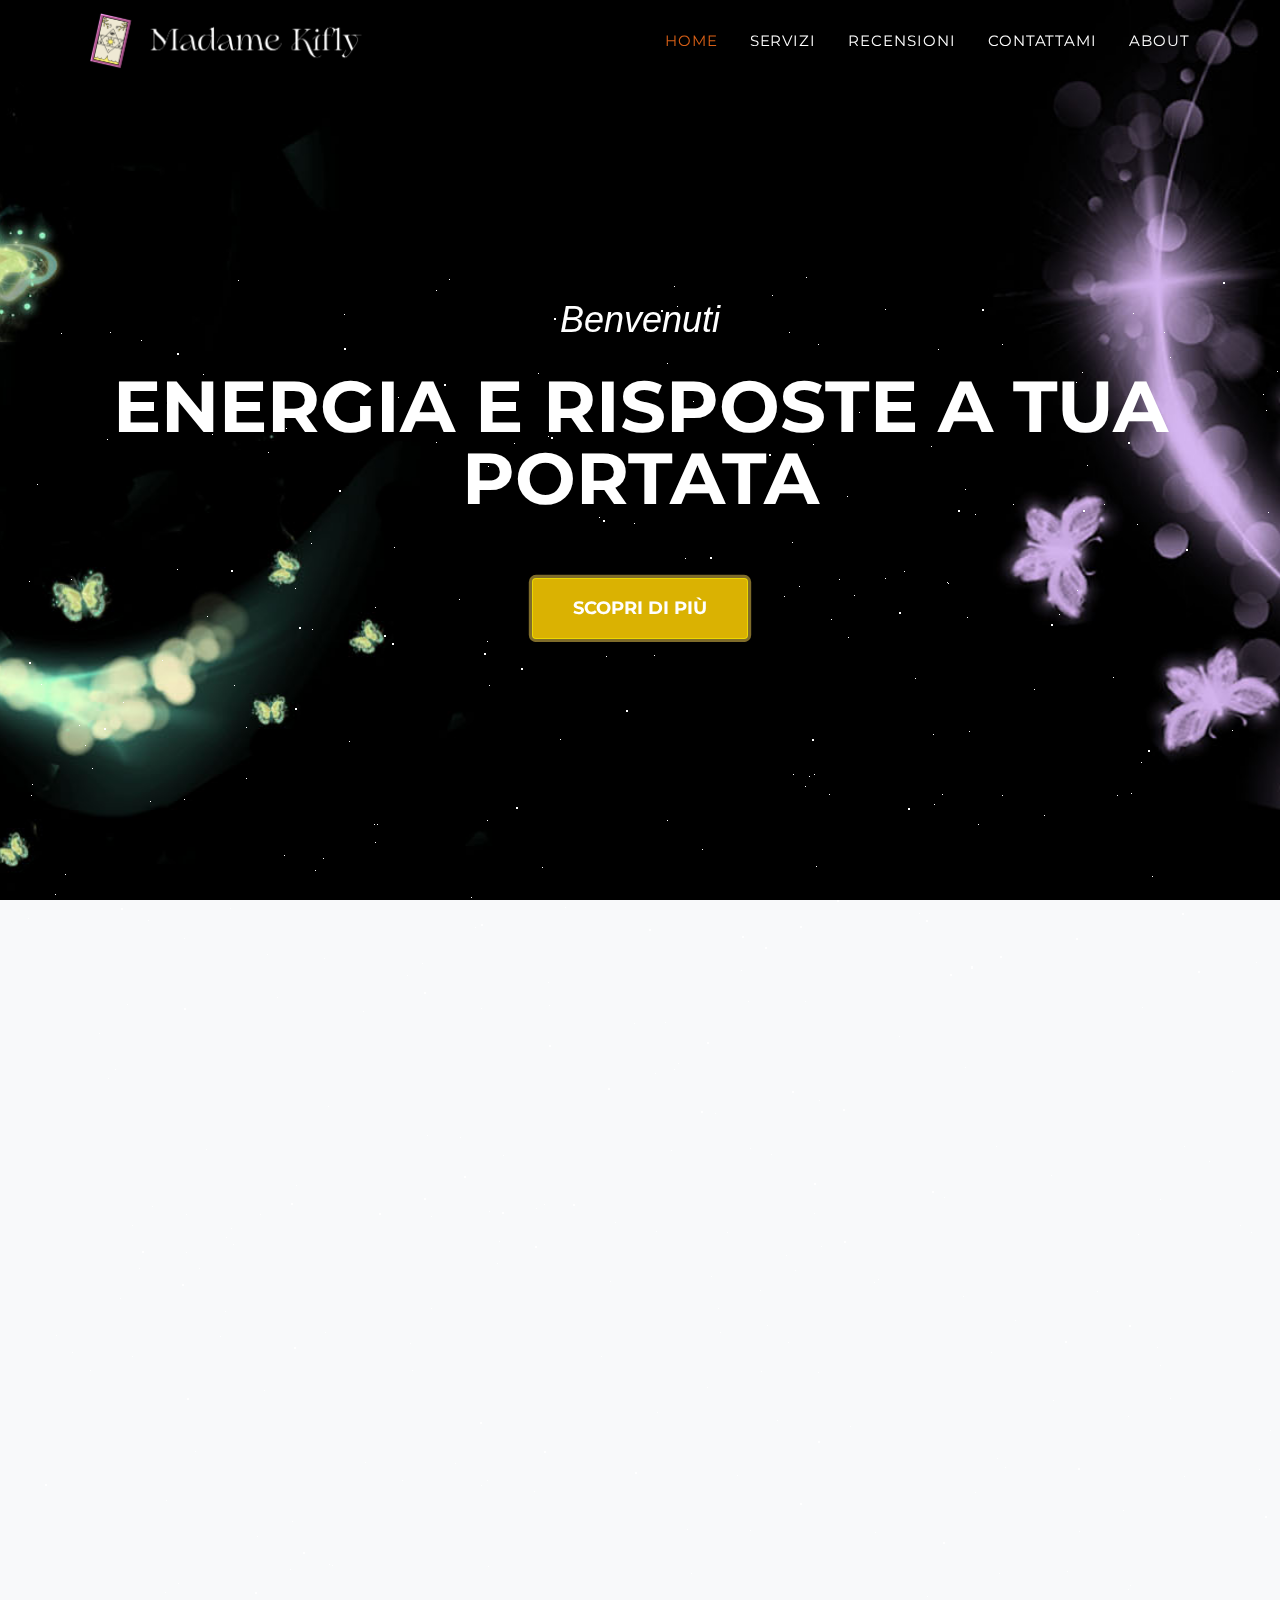
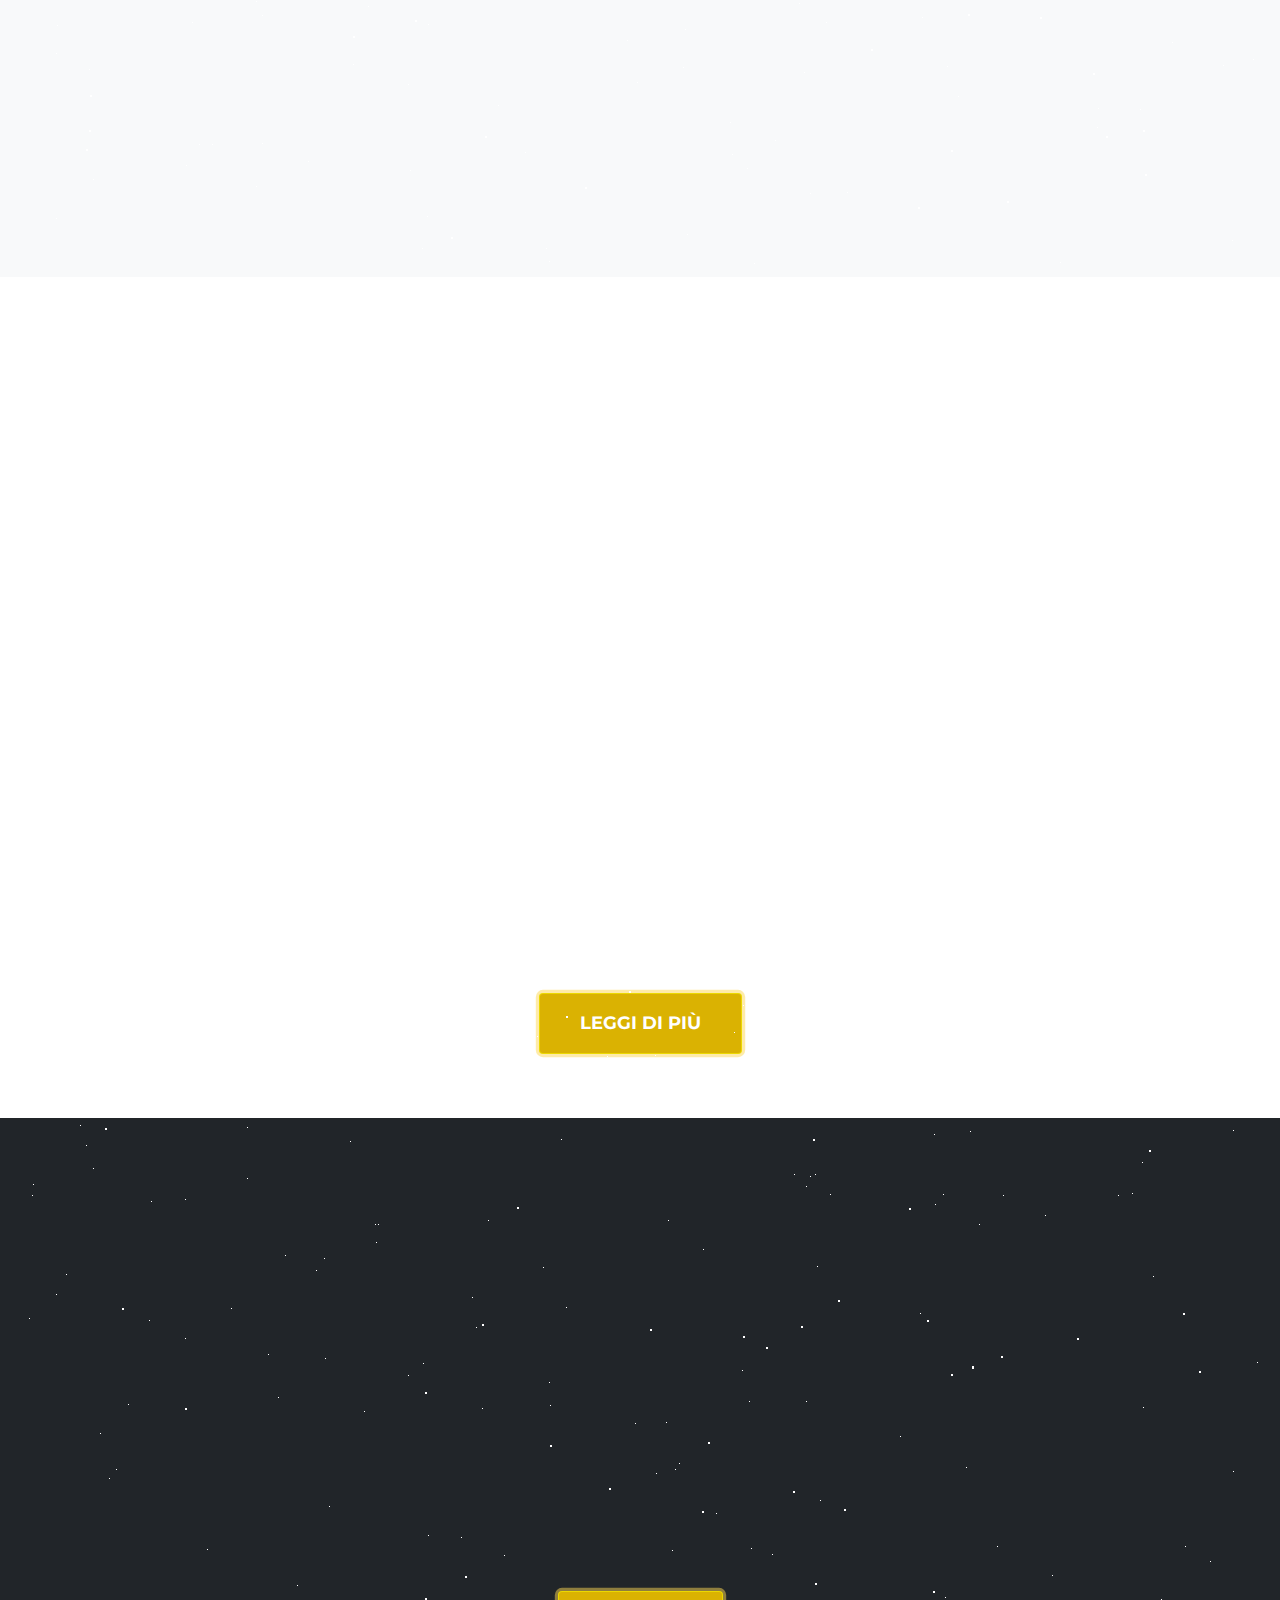
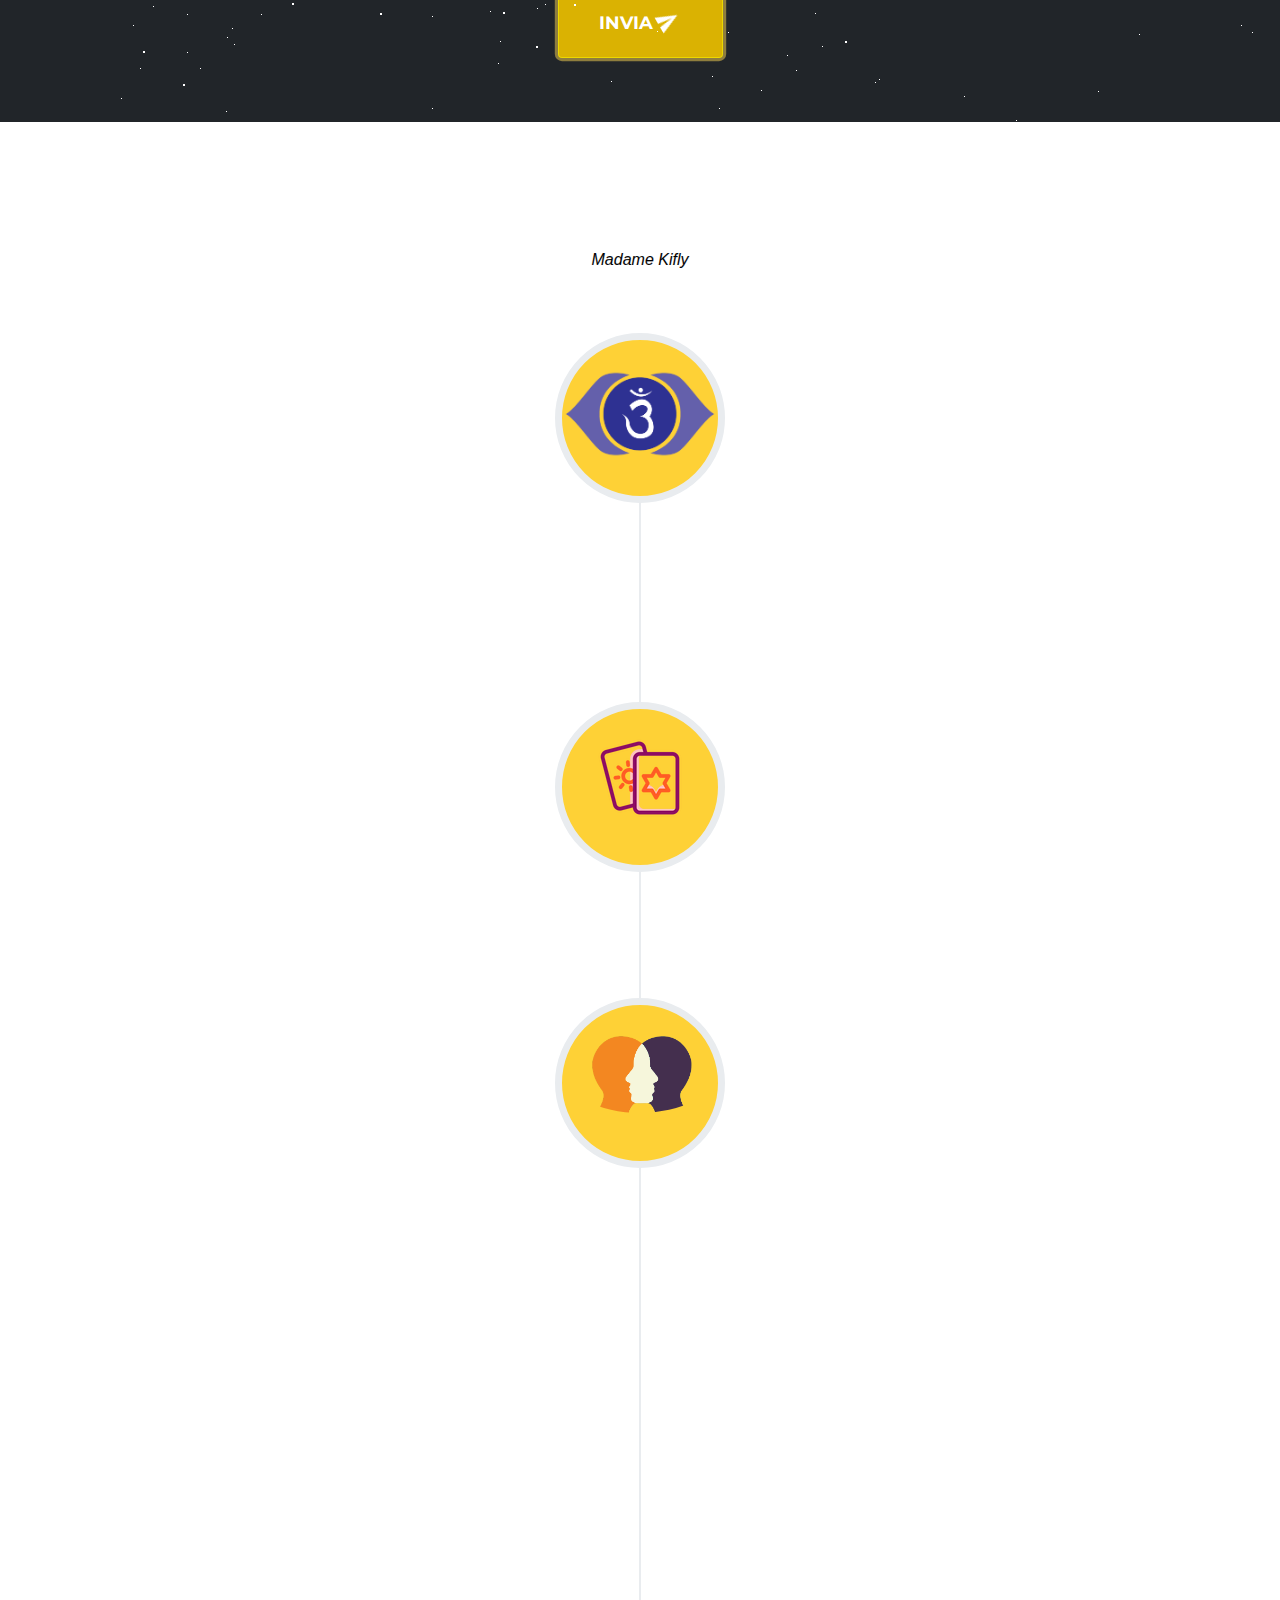
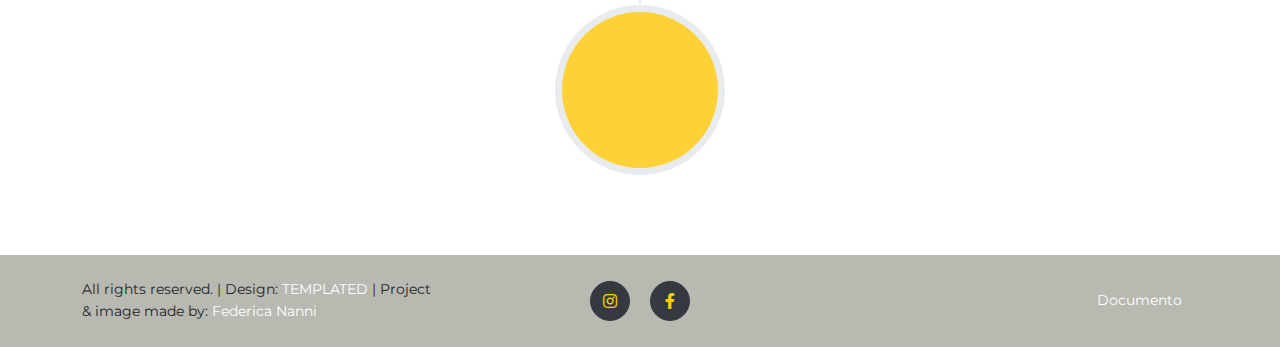
==== commit 8cc2c38e: "Add files via upload" ====
--- a/index.html
+++ b/index.html
@@ -1,6 +1,65 @@
 <!DOCTYPE html>
 <html lang="it">
     <head>
+        <script> window.addEventListener('load', function(e) {
+    window.dispatchEvent(new Event('resize'));});
+
+window.addEventListener('resize', function(e) {
+document.documentElement.style.setProperty('--vw', (window.innerWidth * 0.01) + 'px');
+document.documentElement.style.setProperty('--vh', (window.innerHeight * 0.01) + 'px');
+
+});
+function sendEmail(event, lang) {
+
+    event.preventDefault();
+showSnackbar('E-mail inviata con successo');
+}
+            /-- Snackbar --/
+
+var snack = null;
+var snackTimeout = null;
+
+function showSnackbar(message, time = 3000) {
+
+    if (snack == null) {
+
+        createSnackbar();
+
+    }
+
+    clearTimeout(snackTimeout);
+
+    snack.innerHTML = message;
+
+    snack.classList.remove('hide');
+    snack.classList.add('show');
+
+    snackTimeout = setTimeout(closeSnackbar, time);
+
+}
+
+function closeSnackbar() {
+
+    if (snack != null) {
+
+        snack.classList.remove('show');
+        snack.classList.add('hide');
+
+    }
+
+}
+
+function createSnackbar() {
+
+    snack = document.createElement('div');
+
+    snack.id = 'snackbar';
+    snack.innerHTML = 'Empty';
+
+    document.body.appendChild(snack);
+
+}
+        </script> 
         <meta charset="utf-8" />
         <meta name="viewport" content="width=device-width, initial-scale=1, shrink-to-fit=no" />
         <meta name="description" content="" />
@@ -21,7 +80,14 @@
         <link href="css/styles.css" rel="stylesheet" />
         <link href="https://unpkg.com/aos@2.3.1/dist/aos.css" rel="stylesheet">
     <!-- Global site tag (gtag.js) - Google Analytics -->
-
+<script async src="https://www.googletagmanager.com/gtag/js?id=G-VSRS8CHHFF"></script>
+    <script>
+    window.dataLayer = window.dataLayer || [];
+    function gtag(){dataLayer.push(arguments);}
+    gtag('js', new Date());
+
+    gtag('config', 'G-VSRS8CHHFF');
+    </script>
 
 
 
@@ -40,28 +106,21 @@
                         <li class="nav-item"><a class="nav-link js-scroll-trigger" href="#page-top">Home</a></li>
                         <li class="nav-item"><a class="nav-link js-scroll-trigger" href="#Servizi">Servizi</a></li>
                         <li class="nav-item"><a class="nav-link js-scroll-trigger" href="#recensioni">Recensioni </a></li>
-                        <li class="nav-item"><a class="nav-link js-scroll-trigger" href="#contact">
-                            
-                            
-                            
-                            
-                            
-                            
-                       </a></li>
+                        <li class="nav-item"><a class="nav-link js-scroll-trigger" href="#contact">Contattami </a></li>
                         <li class="nav-item"><a class="nav-link js-scroll-trigger" href="#about"> About </a></li>
                     </ul>
                 </div>
             </div>
         </nav>
         <!-- Masthead-->
-        <header class="masthead">
-            <section class="wrapper">
+        <header class="masthead" style= "height:calc(var(--vh, 1vh) * 100); display: flex; flex-direction: column">
+            <section class="wrapper" style="position: absolute">
                 <div id="stars"></div>
                 <div id="stars2"></div>
-                <div id="stars3"></div>
+                <div style="display:none" id="stars3"></div>
                 </div>
             </section>
-          <div class="container" data-aos="fade-zoom-in" >
+          <div class="container" data-aos="fade-zoom-in" style=" margin: auto;" >
                     <div 
                     
                    class="masthead-subheading">Benvenuti</div>
@@ -74,17 +133,15 @@
 
         <!-- Servizi Grid-->
         <section class="page-section bg-light" id="Servizi">
-            <div 
-             class="container">
+            <div class="container">
                 <div class="text-center">
                     <h2 data-aos="fade-up"
                     data-aos-anchor-placement="bottom-center"  data-aos-once="false" class="section-heading text-uppercase">Servizi</h2>
                     <h3 class="section-subheading text-muted"> </h3>
                 </div>
-                <div class="row" data-aos="flip-left"
-                data-aos-easing="ease-out-cubic" 
-             data-aos-once="false">
-                    <div class="col-lg-4 col-sm-6 mb-4">
+                <div class="row">
+                    <div data-aos="flip-right"
+             data-aos-once="false" class="col-lg-4 col-sm-6 mb-4">
                         <div class="portfolio-item">
                             <a class="portfolio-link" data-toggle="modal" href="#portfolioModal1">
                                 <div class="portfolio-hover">
@@ -98,13 +155,14 @@
                             </div>
                         </div>
                     </div>
-                    <div class="col-lg-4 col-sm-6 mb-4">
+                    <div data-aos="flip-right"
+             data-aos-once="false" class="col-lg-4 col-sm-6 mb-4">
                         <div class="portfolio-item">
                             <a class="portfolio-link" data-toggle="modal" href="#portfolioModal2">
                                 <div class="portfolio-hover">
                                     <div class="portfolio-hover-content hey"><i class="fas fa-plus fa-3x"></i></div>
                                 </div>
-                                <img class="img-fluid rito" src="assets/img/IMG_9294.jpg" alt="" />
+                                <img class="img-fluid rito" src="assets/img/IMG_9360.jpg" alt="" />
 
                             </a>
                             <div class="portfolio-caption">
@@ -113,7 +171,8 @@
                             </div>
                         </div>
                     </div>
-                    <div class="col-lg-4 col-sm-6 mb-4">
+                    <div data-aos="flip-right"
+             data-aos-once="false" class="col-lg-4 col-sm-6 mb-4">
                         <div class="portfolio-item">
                             <a class="portfolio-link" data-toggle="modal" href="#portfolioModal3">
                                 <div class="portfolio-hover">
@@ -127,7 +186,8 @@
                             </div>
                         </div>
                     </div>
-                    <div class="col-lg-4 col-sm-6 mb-4 mb-lg-0">
+                    <div data-aos="flip-right"
+             data-aos-once="false" class="col-lg-4 col-sm-6 mb-4 mb-lg-0">
                         <div class="portfolio-item">
                             <a class="portfolio-link" data-toggle="modal" href="#portfolioModal4">
                                 <div class="portfolio-hover">
@@ -141,7 +201,8 @@
                             </div>
                         </div>
                     </div>
-                    <div class="col-lg-4 col-sm-6 mb-4 mb-sm-0">
+                    <div data-aos="flip-right"
+             data-aos-once="false"class="col-lg-4 col-sm-6 mb-4 mb-sm-0">
                         <div class="portfolio-item">
                             <a class="portfolio-link" data-toggle="modal" href="#portfolioModal5">
                                 <div class="portfolio-hover">
@@ -155,7 +216,8 @@
                             </div>
                         </div>
                     </div>
-                    <div class="col-lg-4 col-sm-6">
+                    <div data-aos="flip-right"
+             data-aos-once="false" class="col-lg-4 col-sm-6">
                         <div class="portfolio-item">
                             <a class="portfolio-link" data-toggle="modal" href="#portfolioModal6">
                                 <div class="portfolio-hover">
@@ -237,7 +299,7 @@
                       <p> Soffro da anni di dolori alla schiena che mi rendono difficile compiere certe attività. Mi sono fatta visitare da diversi medici e ho fatto molti esami ma nessuno è stato in grado di aiutarmi. Per questo motivo ho deciso di chiedere a Madame e devo dire che lei solo attraverso una foto riesce a darmi sollievo al dolore. Quando mi tratta ho come la sensazione che qualcuno mi stia mettendo dei sostegni sulla schiena</p><p>E' veramente incredibile</p>
                       <div class="content">
                         <div class="info">
-                          <div class="name">Carmela Bittelli</div>
+                          <div class="name">Carmela Leonardi </div>
                           <div class="stars">
                             <i class="fas fa-star"></i>
                             <i class="fas fa-star"></i>
@@ -277,43 +339,43 @@
 
         
         <!-- Contact-->
-        <section class="page-section fare" id="contact" >
+        <section class="page-section" id="contact">
             <div class="container">
-                <div class="text-center">
-                    <h2 data-aos="fade-up"
-                    data-aos-anchor-placement="bottom-center" data-aos-duration="200" data-aos-once="false"  class="section-heading text-uppercase">Contattami</h2>
-                    <h3 class="section-subheading text-muted"></h3>
-                </div>
-                <form id="contactForm" name="sentMessage"> 
-                    <div class="row align-items-stretch mb-5">
-                        <div class="col-md-6">
-                            <div class="form-group" >
-                                <select required name="Servizi" id="service" class="form-control  servizis mb-md-0">
-                                    <option value="" selected disabled hidden> Scegli un Servizio* </option>
-                                    <option value="Reiki">Reiki </option>
-                                    <option value="Stimolazione Neurale">Stimolazione Neurale </option>
-                                    <option value="Lettura"> Segnature</option>
-                                    <option value="Lettura ">Lettura Sibille</option>
-                                    <option value="Lettura"> Lettura Tarocchi</option>
-                                    <option value="Lettura"> Ching</option>
-                                    <option value="Info"> Informazioni </option> 
-                                </select>
-                            </div>
-                            <div class="form-group" >
-                                <input class="form-control" id="email" type="email" placeholder="La tua Email*" required="required" data-validation-required-message="Please enter your email address." />
-                                
-                            </div>
-                            <div class="form-group mb-md-0"   >
-                                <input class="form-control" id="name" type="text" placeholder="Il tuo Nome*" required="required" data-validation-required-message="Please enter your phone number." />
-                            </div>
-                        </div>
-                        <div class="col-md-6">
-                            <div class="form-group form-group-textarea mb-md-0">
-                                <textarea class="form-control" id="message" placeholder="Il tuo Messaggio*" required="required" data-validation-required-message="Please enter a message."></textarea>
-                                
-                            </div>
-                        </div>
-                    </div>
+                    <div class="text-center">
+                        <h2 data-aos="fade-up"
+                        data-aos-anchor-placement="bottom-center" data-aos-once="false"  class="section-heading text-uppercase">Contattami</h2>
+                        <h3 class="section-subheading text-muted"></h3>
+                    </div>
+                <form id="contactForm" name="sentMessage" onsubmit="sendEmail(event, 'en');" > 
+                            <div class="row align-items-stretch mb-5">
+                                    <div class="col-md-6">
+                                        <div class="form-group" data-aos="fade-right"  data-aos-once="false">
+                                            <select required name="Servizi" id="service" class="form-control  servizis mb-md-0">
+                                                <option value="" selected disabled hidden> Scegli un Servizio* </option>
+                                                <option value="Reiki">Reiki </option>
+                                                <option value="Stimolazione Neurale">Stimolazione Neurale </option>
+                                                <option value="Lettura"> Segnature</option>
+                                                <option value="Lettura ">Lettura Sibille</option>
+                                                <option value="Lettura"> Lettura Tarocchi</option>
+                                                <option value="Lettura"> Ching</option>
+                                                <option value="Info"> Informazioni </option> 
+                                            </select>
+                                        </div>
+                                        <div class="form-group" data-aos="fade-right"  data-aos-once="false">
+                                            <input class="form-control" id="email" type="email" placeholder="La tua Email*" required="required" data-validation-required-message="Please enter your email address." />
+                                              
+                                        </div>
+                                        <div class="form-group mb-md-0" data-aos="fade-right"  data-aos-once="false" >
+                                            <input class="form-control" id="name" type="text" placeholder="Il tuo Nome*" required="required" data-validation-required-message="Please enter your phone number." />
+                                        </div>
+                                    </div>
+                                <div class="col-md-6">
+                                    <div class="form-group form-group-textarea mb-md-0" data-aos="fade-left"  data-aos-once="false">
+                                        <textarea class="form-control" id="message" placeholder="Il tuo Messaggio*" required="required" data-validation-required-message="Please enter a message."></textarea>
+                                        
+                                    </div>
+                                </div>
+                            </div>
                     <div class="text-center">
                         <div id="success"></div>
                         <button class="btn btn-primary btn-xl text-uppercase" id="sendMessageButton" type="submit"  link rel="icon" type="image/x-icon"> Invia
@@ -337,7 +399,7 @@
             <div class="container">
                 <div class="text-center">
                     <h2 data-aos="fade-up"
-                    data-aos-anchor-placement="bottom-center" data-aos-duration="200" data-aos-once="false"  class="section-heading text-uppercase">About</h2>
+                    data-aos-anchor-placement="bottom-center"  data-aos-once="false"  class="section-heading text-uppercase">About</h2>
                     <h3 class="section-subheading text-muted hey">Madame Kifly</h3>
                 </div>
                 <ul class="timeline">
@@ -371,7 +433,7 @@
                                 <h4 class="subheading"></h4>
                             </div>
                             <div>  
-                            <br class="timeline-body"><p data-aos="fade-up-right"  data-aos-once="false"  class="text-muted erco"> Più scoprivo me e quello che mi stava attorno e più mi interessavano le problematiche e le domande che si ponevano gli altri, cercavo di sentire, percepire e ascoltare. </p> <p data-aos="fade-up-right"  data-aos-once="false"  class="text-muted">Questo mi ha portato a riscoprire una forte predisposizione all'ascolto degli altri.  Per la verità mi piacerebbe anche a volte essere ascoltava, ma aimè devo essere noiosa perchè non ho mai trovato un grande pubblico. </p>
+                            <br class="timeline-body"><p data-aos="fade-up-right"  data-aos-once="false"  class="text-muted erco"> Più scoprivo me e quello che mi stava attorno e più mi interessavano le problematiche e le domande che si ponevano gli altri, cercavo di sentire, percepire e ascoltare. </p> <p data-aos="fade-up-right"  data-aos-once="false"  class="text-muted">Questo mi ha portato a riscoprire una forte predisposizione all'ascolto degli altri.  Per la verità mi piacerebbe anche a volte essere ascolta, ma aimè devo essere noiosa perchè non ho mai trovato un grande pubblico. </p>
                         </div>
                     </li>
 
@@ -441,7 +503,7 @@
                                             <class class="list-inline">
                                                 <li> <b> Costo</b>: Offerta libera</li>
                                                 <li> <b> Durata</b>: 5-10 minuti veloce / 30-60 minuti completo </li>
-                                                <li><b>Modalità</b>: Presenza o a Distanza</li>
+                                                <li><b>Modalità</b>: Presenza / Distanza (necessaria foto del viso)</li>
                                             </class>
                                             </br>
                                             <p>Il reiki è una tecnica giapponese che permette in modo semplice e naturale di riportare in equilibrio l'energia vitale dell'individuo con l'energia dell'Universo. Il Reiki è un metodo di guaridigione e di benessere che agisce sul piano fisico,mentale emozionale e spirituale. Agisce sui blocchi energetici che determinano l'insorgere di un disagio psicologico o emozionale, aiuta la guarigione, purifica l'organismo da sostanze tossiche e riequilibra i centri energetici (chakra)</p> 
@@ -458,7 +520,7 @@
                                                 <p></p>
                                                 <p></p>
                                     </class>                       
-                                        <p class="verbo"><b>N.B</b> <u>È una tecnica complementare alla medicina tradizionale, NON la sostituisce</u></p>
+                                        <p class="verbo"><b>N.B</b> <u>  NON sostituisce la medicina tradizionale</u></p>
                                                 </class>
                                                                         </ul>
                                     <button class="btn btn-primary" data-dismiss="modal" type="button">
@@ -493,7 +555,7 @@
                                             <ul class="list-inline">
                                                 <li> <b>Costo</b>: Offerta libera </li>
                                                 <li><b>Tempo</b>: 5 minuti veloce / 10 minuti equilibrio del sistema</li>
-                                                <li><b>Modalità</b>: Presenza o a Distanza</li>
+                                                <li><b>Modalità</b>: Presenza / Distanza (necessaria foto del viso) </li>
                                             </ul>
                                             <p>Tecnica energetica similare al Reiki che agisce stimolando in presenza o a distanza alcuni centri vitali che sono posizionati sulla testa e lungo la spina dorsale. Ciascuno di questi punti è collegato a specifici organi e sistemi del nostro corpo attraverso il sistema nervoso (Chakra). E' veloce, naturale ed universalmente applicabile e agisce sui 3 pilastri fondamentali del corpo: Sistema immunitario, nervoso e sanguigno.
                                                 
@@ -523,7 +585,7 @@
                                             
                                                 </ul>
                                             </ul>       
-                                                <p class="verbo"><b>N.B</b> <u>È una tecnica complementare alla medicina tradizionale, NON la sostituisce</u></p>
+                                            <p class="verbo"><b>N.B</b> <u>  NON sostituisce la medicina tradizionale</u></p>
                                         </class>
                                     <button class="btn btn-primary" data-dismiss="modal" type="button">
                                         <i class="fas fa-times mr-1"></i>
@@ -556,7 +618,7 @@
                                     <ul class="list-inline">
                                         <li> <b> Costo</b>: Offerta libera</li>
                                         <li> <b> Durata</b>: 3 giorni</li>
-                                        <li><b>Modalità</b>: Presenza o a Distanza (foto necessaria)</li>
+                                        <li><b>Modalità</b>: Presenza / Distanza (foto necessaria)</li>
 
                                         
                                     </ul>
@@ -573,7 +635,7 @@
                                         
                                             </ul>
                                         </ul>    
-                                        <p class="verbo"><b>N.B</b> <u>È una tecnica complementare alla medicina tradizionale, NON la sostituisce</u></p>
+                                        <p class="verbo"><b>N.B</b> <u>  NON sostituisce la medicina tradizionale</u></p>
                         </class>            
                                     <button class="btn btn-primary" data-dismiss="modal" type="button">
                                         <i class="fas fa-times mr-1"></i>
@@ -606,9 +668,11 @@
                                     <class class="sapone">
    
                                                 <ul class="list-inline">
-                                                <li> <b> Costo</b>: Offerta libera</li>
-                                                <li>Category: Branding</li>
+                                                <li> <b>Costo</b>: Offerta libera da concordare</li>
+                                                            <li> <b>Modalità</b>: Distanza / Presenza</li>
+                                                            <li> <b>Domande</b>: 2 al dì </li>
                                             </ul>
+                                        
                                             <p>Le Sibille, chiamate anche sibille chiacchierine o carte della conversazione, sono delle carte da divinazione che si distinguono dalle altre carte perché hanno una grafica intuitiva, colorata e ricca di significati. Aiutano a sciogliere qualsiasi incertezza, riuscendo ad analizzare in modo dettagliato diverse situazioni.
                                             </p> <p>Situazioni possibili: economiche, amicizia, amore, lavoro, tradimenti, sentimenti, ecc. . . </p> 
                                                 
@@ -646,9 +710,12 @@
                                         <class class="sapone">
                 
                                                             <ul class="list-inline">
-                                                            <li> <b>Costo</b>: Offerta libera</li>
-                                                            <li>Client: Southwest</li>
-                                                            <li>Category: Website Design</li>
+                                                            <li> <b>Costo</b>: Offerta libera da concordare</li>
+                                                            <li> <b>Modalità</b>: Distanza / Presenza</li>
+                                                            <li> <b>Domande</b>: 2 al dì </li>
+
+
+                                                         
                                                         </ul>
 
                                                             
@@ -664,7 +731,7 @@
                                                             Chiudi sezione
                                                         </button>
                                         </class>                    
-                                </div>>
+                                </div>
                             </div>
                         </div>
                     </div>
@@ -692,9 +759,11 @@
 
                                         <class class="sapone"> 
                                             <ul class="list-inline">
-                                                <li>Costo: January 2020</li>
-                                                <li>Client: Window</li>
-                                                <li>Category: Photography</li>
+                                                <li> <b>Costo</b>: Offerta libera da concordare</li>
+                                                <li> <b>Modalità</b>: Distanza / Presenza</li>
+                                                <li> <b>Domande</b>: 2 al dì </li>
+
+
                                             </ul>
                                             <br>I ching sono l’oracolo più antico proveniente dalla civiltà cinese a cui è possibile rivolgere delle domande per ricevere delle indicazioni riguardo i comportamenti da tenere in tutte le situazione della vita: amore, lavoro e così via. La specialità sta nel suo linguaggio simbolico e nel fatto che non predice il futuro come pretendono di fare i tarocchi, la cartomanzia perché alla base dell’ I Ching vi è il mutamento. </br>Offrono uno strumento per comprendere al meglio cosa potrebbe capitare se la situazione continuasse ad essere sempre la stessa o cosa potrebbe accadere se la situazione si muovesse. </p>
                                             
@@ -726,11 +795,11 @@
         <!-- Core theme JS-->
         <script src="https://unpkg.com/aos@2.3.1/dist/aos.js"></script>
         <script>
-            AOS.init( {
-               once:false});
+            AOS . init () ;
           </script>
                   <script src="js/scripts.js"></script>
 
+                 
                 
     </body>
 </html>
